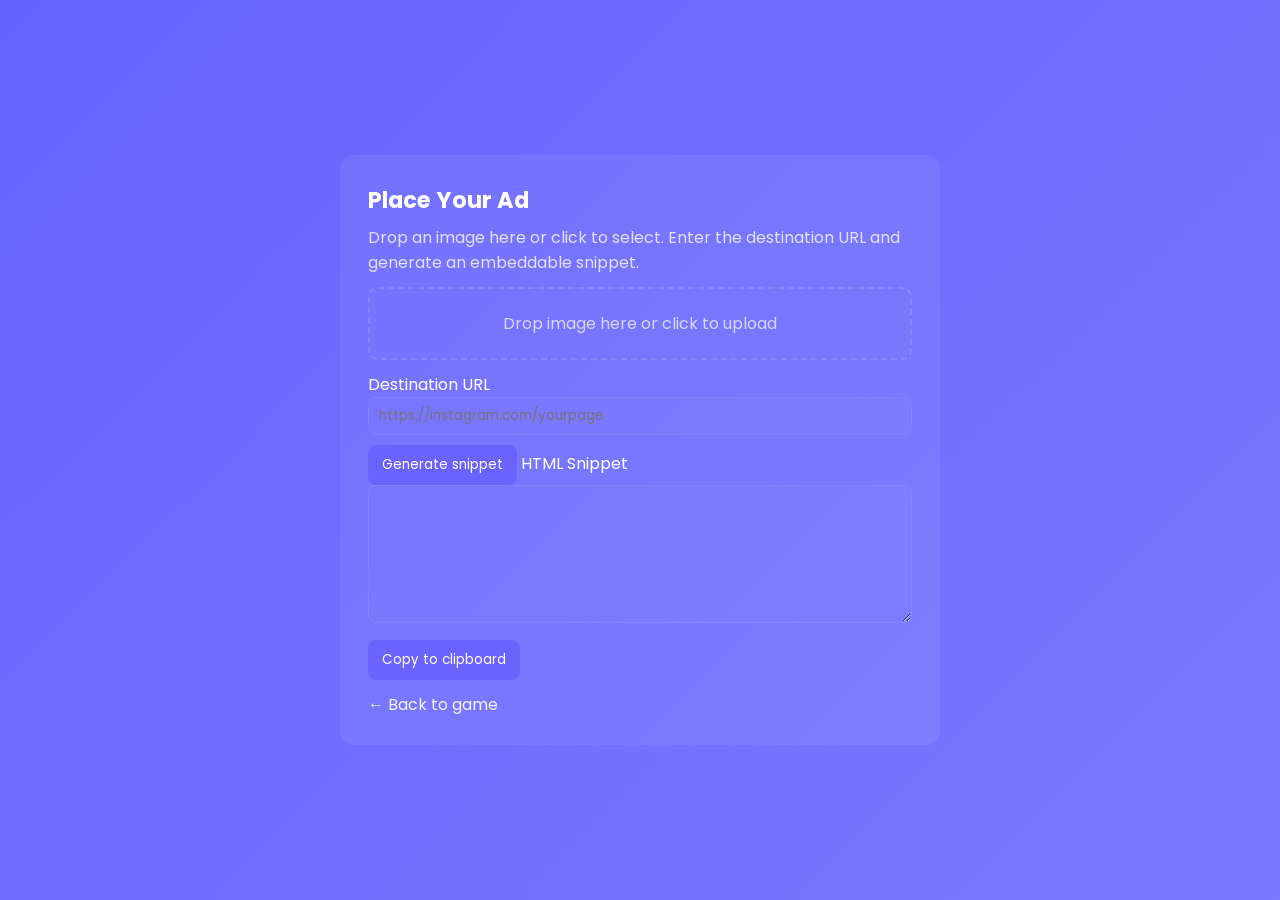
==== upload.html @ 6f99a956 "updated my project" ====
<!doctype html>
<html lang="en">
<head>
  <meta charset="utf-8">
  <meta name="viewport" content="width=device-width,initial-scale=1">
  <title>Upload Ad — retentiOo</title>
  <link rel="stylesheet" href="style.css">
</head>
<body>
  <div class="upload-wrapper">
    <h1>Place Your Ad</h1>
    <p class="hint">Drop an image here or click to select. Enter the destination URL and generate an embeddable snippet.</p>

    <div id="drop-area" class="drop-area">
      <input type="file" id="fileElem" accept="image/*" style="display:none">
      <label for="fileElem" id="fileLabel">Drop image here or click to upload</label>
      <div id="preview" class="preview"></div>
    </div>

    <label for="ad-link">Destination URL</label>
    <input id="ad-link" type="url" placeholder="https://instagram.com/yourpage" />

    <button id="generate">Generate snippet</button>

    <label for="snippet">HTML Snippet</label>
    <textarea id="snippet" rows="6" readonly></textarea>
    <button id="copy">Copy to clipboard</button>

    <p class="back"><a href="index.html">← Back to game</a></p>
  </div>

  <script src="upload.js"></script>
</body>
</html>
---- style.css ----
/* Import Google Font - Poppins */
@import url('https://fonts.googleapis.com/css2?family=Poppins:wght@300;400;500;600;700&display=swap');

*{
  margin: 0;
  padding: 0;
  box-sizing: border-box;
  font-family: 'Poppins', sans-serif;
}
body{
    display: flex;
    flex-direction: column;
    justify-content: center;
    align-items: center;
    min-height: 100vh;
    background: linear-gradient(135deg, #6563ff, #7b79ff);
}

.app-header {
    margin-bottom: 18px;
    text-align: center;
}

.app-header h1 {
    color: #ffffff;
    font-size: 3.5rem;
    font-weight: 800;
    letter-spacing: 0.04em;
    display: inline-block;
}

/* Base style for every generated letter */
.app-header h1 span {
    display: inline-block;
    animation: randomPulse 2s infinite ease-in-out;
}

/* Randomized delays for each of the 9 letters */
.app-header h1 span:nth-child(1) { animation-delay: 0.2s; }
.app-header h1 span:nth-child(2) { animation-delay: 0.7s; }
.app-header h1 span:nth-child(3) { animation-delay: 0.4s; }
.app-header h1 span:nth-child(4) { animation-delay: 1.1s; }
.app-header h1 span:nth-child(5) { animation-delay: 0.1s; }
.app-header h1 span:nth-child(6) { animation-delay: 0.9s; }
.app-header h1 span:nth-child(7) { animation-delay: 0.5s; }
.app-header h1 span:nth-child(8) { animation-delay: 1.3s; }
.app-header h1 span:nth-child(9) { animation-delay: 0.3s; }

/* The scaling animation logic */
@keyframes randomPulse {
    0%, 100% {
        transform: scale(1);
    }
    50% {
        transform: scale(1.18); /* Tweak this value to change peak scale size */
    }
}

.manual-ad-box {
  border: 1px solid #ccc;
  padding: 10px;
  text-align: center;
  max-width: 300px;
  margin: 20px auto;
}
.ad-label {
  font-size: 10px;
  color: #777;
  margin: 0 0 5px 0;
}


.how-to-play{
    width: 430px;
    max-width: 92vw;
    margin-top: 18px;
    padding: 22px;
    background: rgba(15, 23, 42, 0.648);
    border-radius: 22px;
    box-shadow: 0 20px 45px rgba(0, 0, 0, 0.18);
}

.how-to-play h2{
    margin-bottom: 12px;
    font-size: 1.05rem;
    color: #ffffff;
}

.how-to-play p{
    margin-bottom: 14px;
    font-size: 0.96rem;
    line-height: 1.7;
    color: rgba(255, 255, 255, 0.88);
}

.how-to-play ol{
    padding-left: 18px;
}

.how-to-play li{
    margin-bottom: 10px;
    line-height: 1.7;
    color: rgba(255, 255, 255, 0.92);
}

.wrapper{
    width: 430px;
    max-width: 92vw;
    margin-bottom: 24px;
    padding: 22px;
    background: #ffffff;
    border-radius: 16px;
    box-shadow: 0 14px 30px rgba(0, 0, 0, 0.18);
}

.cards, .card, .view{
    display: flex;
    align-items: center;
    justify-content: center;
}
.cards{
    width: 100%;
    height: 320px;
    flex-wrap: wrap;
    justify-content: space-between;
    gap: 10px;
    margin-bottom: 14px;
}
.cards .card{
    cursor: pointer;
    position: relative;
    perspective: 800px;
    transform-style: preserve-3d;
    height: calc(25% - 8px);
    width: calc(25% - 8px);
    border-radius: 10px;
}
.card.shake{
    animation: shake 0.35s ease-in-out;
}

@keyframes shake {
  0%, 100%{
    transform: translateX(0);
  }
  20%{
    transform: translateX(-13px);
  }
  40%{
    transform: translateX(13px);
  }
  60%{
    transform: translateX(-8px);
  }
  80%{
    transform: translateX(8px);
  }
}

.cards .card .view{
    width: 100%;
    height: 100%;
    user-select: none;
    pointer-events: none;
    position: absolute;
    background: #fff;
    border-radius: 10px;
    transition: transform 0.25s ease-in-out;
    box-shadow: 0 4px 12px rgba(102, 99, 255, 0.765);
    backface-visibility: hidden;
}
.card .front-view span{
    color:#6563ff;
    font-size: 43px;
}
.card .back-view{
   transform: rotateY(-180deg);
}
.card .back-view img{
    max-width: 45px;
}

.card.flip .front-view{
    transform: rotateY(180deg);
}


.card.flip .back-view{
    transform: rotateY(0);
}

.stats-container {
    display: flex;
    justify-content: space-between;
    align-items: center;
    gap: 12px;
    padding: 10px 12px;
    border-radius: 12px;
    background: #f3f3ff;
    box-shadow: inset 0 0 0 1px rgba(101, 99, 255, 0.08);
}

.stat {
    text-align: center;
}

.stat {
    flex: 1;
    text-align: center;
}

.stat-label {
    display: block;
    font-size: 12px;
    color: #6b6b83;
    text-transform: uppercase;
    letter-spacing: 0.08em;
    margin-bottom: 3px;
}

.stat-value {
    display: block;
    font-size: 20px;
    font-weight: 700;
    color: #6563ff;
}

/* Ad box and upload page styles */
.manual-ad-box{
    width: 430px;
    max-width: 92vw;
    margin: 12px 0;
    padding: 18px 20px;
    border-radius: 18px;
    background: #f7f8ff;
    text-align: center;
    box-shadow: 0 14px 30px rgba(101, 99, 255, 0.12);
    border: 1px solid rgba(101, 99, 255, 0.18);
}
.manual-ad-box .ad-label{
    color: #5f61a6;
    margin-bottom: 10px;
    display: block;
    font-size: 0.85rem;
}
.manual-ad-box .ad-cta{
    display: inline-flex;
    align-items: center;
    gap: 12px;
    padding: 12px 20px;
    background: #000000;
    color: #ffffff;
    border-radius: 14px;
    text-decoration: none;
    font-weight: 700;
    box-shadow: 0 12px 24px rgba(101, 99, 255, 0.2);
    transition: transform 0.2s ease, box-shadow 0.2s ease;
}
.manual-ad-box .brand-circle{
    width: 48px;
    height: 48px;
    display: inline-flex;
    align-items: center;
    justify-content: center;
    border-radius: 50%;
    border: 2px solid #d6cece;
    background: #ffffff;
    overflow: hidden;
    box-shadow: inset 0 0 0 1px rgba(101, 99, 255, 0.14);
}
.manual-ad-box .brand-circle img{
    width: 100%;
    height: 100%;
    object-fit: cover;
}
.manual-ad-box .ad-text{
    display: inline-block;
}
.manual-ad-box .brand-circle:hover{
    transform: translateY(-2px);
    box-shadow: 0 18px 30px rgba(101, 99, 255, 0.24);
}

/* Upload page */
.upload-wrapper{
    width: 600px;
    max-width: 94vw;
    margin: 36px auto;
    padding: 28px;
    border-radius: 14px;
    background: rgba(255,255,255,0.06);
    color: #fff;
    text-align: left;
}
.upload-wrapper h1{ font-size: 1.4rem; margin-bottom: 8px }
.upload-wrapper .hint{ color: rgba(255,255,255,0.78); margin-bottom: 12px }
.drop-area{
    border: 2px dashed rgba(255,255,255,0.12);
    border-radius: 10px;
    padding: 22px;
    text-align: center;
    color: rgba(255,255,255,0.7);
    margin-bottom: 12px;
}
.drop-area.highlight{ box-shadow: 0 6px 24px rgba(0,0,0,0.3); }
.preview img{ max-width: 100%; border-radius: 8px; }
.upload-wrapper input[type="url"], .upload-wrapper textarea{
    width: 100%;
    padding: 8px 10px;
    border-radius: 8px;
    border: 1px solid rgba(255,255,255,0.08);
    margin-bottom: 10px;
    background: rgba(255,255,255,0.02);
    color: #fff;
}
.upload-wrapper button{ padding: 10px 14px; border-radius: 8px; background: #6b63ff; color: #fff; border: none; cursor: pointer }
.upload-wrapper .back{ margin-top: 12px }
.upload-wrapper .back a{ color: rgba(255,255,255,0.9); text-decoration: none }
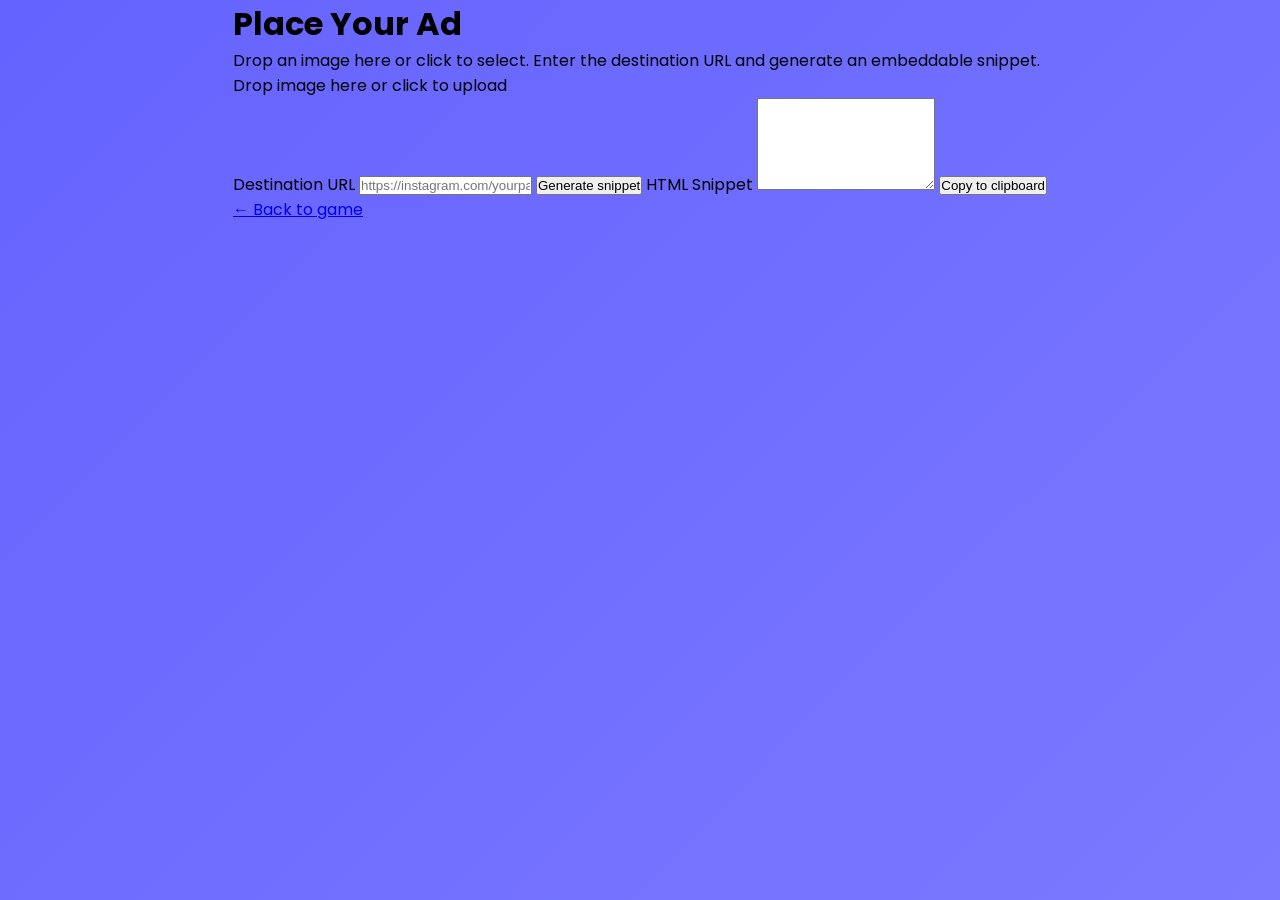
==== commit c11b7aca: "updated my project" ====
--- a/upload.html
+++ b/upload.html
@@ -3,7 +3,7 @@
 <head>
   <meta charset="utf-8">
   <meta name="viewport" content="width=device-width,initial-scale=1">
-  <title>Upload Ad — retentiOo</title>
+  <title>Upload Ad — retentiOoo</title>
   <link rel="stylesheet" href="style.css">
 </head>
 <body>
--- a/style.css
+++ b/style.css
@@ -1,318 +1,2397 @@
-/* Import Google Font - Poppins */
-@import url('https://fonts.googleapis.com/css2?family=Poppins:wght@300;400;500;600;700&display=swap');
-
-*{
+/* ============================================================
+   IMPORTS
+============================================================ */
+@import url('https://fonts.googleapis.com/css2?family=Nunito:wght@400;600;700;800;900&family=Poppins:wght@300;400;500;600;700&display=swap');
+
+/* ============================================================
+   VARIABLES
+============================================================ */
+:root {
+  --purple:       #6563ff;
+  --purple-light: #7b79ff;
+  --purple-dark:  #4b43d1;
+  --purple-faint: rgba(101, 99, 255, 0.12);
+  --navy:         #2E317B;
+  --white:        #ffffff;
+  --text-dark:    #1a1a2e;
+  --text-mid:     #6b6b83;
+  --bg-card:      rgba(15, 23, 42, 0.65);
+  --font-main:    'Poppins', sans-serif;
+  --font-display: 'Nunito', sans-serif;
+  --radius-sm:    8px;
+  --radius-md:    14px;
+  --radius-lg:    22px;
+  --shadow-sm:    0 4px 12px rgba(101, 99, 255, 0.15);
+  --shadow-md:    0 14px 30px rgba(0, 0, 0, 0.18);
+  --shadow-lg:    0 24px 50px rgba(0, 0, 0, 0.25);
+  --hard-sm:      0 4px 0px var(--text-dark);
+  --hard-md:      0 8px 0px var(--text-dark);
+  --hard-lg:      0 12px 0px var(--text-dark);
+}
+
+/* ============================================================
+   RESET & BASE
+============================================================ */
+* { margin: 0; padding: 0; box-sizing: border-box; -webkit-tap-highlight-color: transparent; }
+
+html {
+  scrollbar-width: thin;
+  scrollbar-color: var(--purple) rgba(101,99,255,0.05);
+}
+
+body {
+  font-family: var(--font-main);
+  background: linear-gradient(135deg, var(--purple), var(--purple-light));
+  min-height: 100vh;
+  display: flex;
+  flex-direction: column;
+  align-items: center;
+  padding: 0 12px;
+  overflow-x: hidden;
+}
+
+::-webkit-scrollbar { width: 10px; }
+::-webkit-scrollbar-track { background: rgba(101,99,255,0.05); border-radius: 100px; }
+::-webkit-scrollbar-thumb { background: var(--purple); border-radius: 100px; }
+
+.hidden-layer { display: none !important; }
+
+/* ============================================================
+   PRELOADER
+============================================================ */
+#preloader {
+  position: fixed;
+  inset: 0;
+  background: linear-gradient(135deg, var(--purple), var(--purple-light));
+  display: flex;
+  justify-content: center;
+  align-items: center;
+  z-index: 999999;
+  padding: 0 12px;
+  transition: opacity 0.5s ease, visibility 0.5s ease;
+}
+
+.loader-container {
+  display: flex;
+  flex-direction: column;
+  align-items: center;
+  gap: 22px;
+  width: 100%;
+  max-width: 430px;
+  text-align: center;
+}
+
+.loading-logo {
+  font-family: var(--font-display);
+  color: var(--white);
+  font-size: 2.8rem;
+  font-weight: 900;
+  letter-spacing: 0.04em;
+  display: inline-block;
+  user-select: none;
+}
+
+.loading-logo span {
+  display: inline-block;
+  animation: pulse 2s infinite ease-in-out;
+}
+.loading-logo span:nth-child(1) { animation-delay: 0.2s; }
+.loading-logo span:nth-child(2) { animation-delay: 0.7s; }
+.loading-logo span:nth-child(3) { animation-delay: 0.4s; }
+.loading-logo span:nth-child(4) { animation-delay: 1.1s; }
+.loading-logo span:nth-child(5) { animation-delay: 0.1s; }
+.loading-logo span:nth-child(6) { animation-delay: 0.9s; }
+.loading-logo span:nth-child(7) { animation-delay: 0.5s; }
+.loading-logo span:nth-child(8) { animation-delay: 1.3s; }
+.loading-logo span:nth-child(9) { animation-delay: 0.3s; }
+
+@keyframes pulse {
+  0%, 100% { transform: scale(1); }
+  50%       { transform: scale(1.2); }
+}
+
+.loading-bar-container {
+  width: 180px;
+  height: 5px;
+  background: rgba(255,255,255,0.25);
+  border-radius: 10px;
+  overflow: hidden;
+}
+
+.loading-bar {
+  width: 0%;
+  height: 100%;
+  background: var(--white);
+  transition: width linear;
+}
+
+.preloader-fade-out { opacity: 0; visibility: hidden; }
+
+.preloader-tagline {
+  font-family: var(--font-display);
+  color: rgba(255,255,255,0.9);
+  font-size: 1rem;
+  font-weight: 800;
+  letter-spacing: 0.04em;
+}
+
+/* ============================================================
+   ACCOUNT GATE
+============================================================ */
+#account-gate-screen {
+  position: fixed;
+  inset: 0;
+  background: linear-gradient(135deg, var(--purple), var(--purple-light));
+  display: flex;
+  justify-content: center;
+  align-items: center;
+  z-index: 99998;
+  padding: 24px;
+}
+
+.gate-inner {
+  width: 100%;
+  max-width: 380px;
+  text-align: center;
+  display: flex;
+  flex-direction: column;
+  align-items: center;
+  gap: 14px;
+}
+
+.gate-logo {
+  font-family: var(--font-display);
+  color: var(--white);
+  font-size: 2.6rem;
+  font-weight: 900;
+  letter-spacing: 0.02em;
+}
+
+.gate-o { color: #fffbe6; }
+
+.gate-tagline {
+  font-family: var(--font-display);
+  color: rgba(255,255,255,0.95);
+  font-size: 1.1rem;
+  font-weight: 800;
+}
+
+.gate-sub {
+  font-size: 0.9rem;
+  color: rgba(255,255,255,0.85);
+  line-height: 1.55;
+  margin-bottom: 8px;
+}
+
+.gate-btn {
+  width: 100%;
+  max-width: 300px;
+  padding: 14px 20px;
+  border-radius: var(--radius-md);
+  border: 3px solid var(--text-dark);
+  font-family: var(--font-display);
+  font-weight: 900;
+  font-size: 1.05rem;
+  cursor: pointer;
+  box-shadow: var(--hard-md);
+  transition: transform 0.08s, box-shadow 0.08s;
+}
+
+.gate-btn:active { transform: translateY(4px); box-shadow: none; }
+
+.gate-btn-primary {
+  background: var(--white);
+  color: var(--purple-dark);
+}
+
+.gate-btn-secondary {
+  background: rgba(255,255,255,0.15);
+  color: var(--white);
+  border-color: rgba(255,255,255,0.5);
+  box-shadow: none;
+}
+
+.gate-hint {
+  font-size: 0.78rem;
+  color: rgba(255,255,255,0.7);
+  max-width: 280px;
+  line-height: 1.5;
+}
+
+/* ============================================================
+   GAMES HUB
+============================================================ */
+#games-hub-screen {
+  position: fixed;
+  inset: 0;
+  background: linear-gradient(160deg, var(--purple), var(--purple-light) 45%, #8b89ff);
+  overflow-y: auto;
+  z-index: 1000;
+  padding: 16px 14px 40px;
+}
+
+.hub-inner {
+  width: 100%;
+  max-width: 520px;
+  margin: 0 auto;
+}
+
+.hub-top {
+  display: flex;
+  justify-content: space-between;
+  align-items: flex-start;
+  gap: 12px;
+  margin-bottom: 16px;
+}
+
+.hub-logo {
+  font-family: var(--font-display);
+  color: var(--white);
+  font-size: 1.75rem;
+  font-weight: 900;
+  text-shadow: 2px 2px 0 rgba(0,0,0,0.15);
+}
+
+.hub-tagline {
+  font-family: var(--font-display);
+  font-size: 0.85rem;
+  font-weight: 700;
+  color: rgba(255,255,255,0.9);
+}
+
+.hub-top-actions {
+  display: flex;
+  align-items: center;
+  gap: 8px;
+}
+
+.hub-streak-pill {
+  background: var(--white);
+  border: 3px solid var(--text-dark);
+  border-radius: 999px;
+  padding: 6px 12px;
+  font-family: var(--font-display);
+  font-weight: 900;
+  font-size: 0.9rem;
+  box-shadow: var(--hard-sm);
+}
+
+.hub-icon-btn {
+  width: 42px;
+  height: 42px;
+  border-radius: 50%;
+  border: 3px solid var(--text-dark);
+  background: var(--white);
+  font-size: 1.2rem;
+  cursor: pointer;
+  box-shadow: var(--hard-sm);
+}
+
+.continue-game-btn {
+  width: 100%;
+  margin-bottom: 14px;
+  padding: 14px 18px;
+  background: #fffbe6;
+  border: 3px solid var(--text-dark);
+  border-radius: var(--radius-md);
+  font-family: var(--font-display);
+  font-weight: 900;
+  font-size: 1rem;
+  color: var(--text-dark);
+  cursor: pointer;
+  box-shadow: var(--hard-md);
+  text-align: left;
+}
+
+.continue-game-btn:active { transform: translateY(4px); box-shadow: none; }
+
+.hub-search-wrap {
+  position: relative;
+  margin-bottom: 12px;
+}
+
+.hub-search-icon {
+  position: absolute;
+  left: 14px;
+  top: 50%;
+  transform: translateY(-50%);
+  font-size: 1rem;
+  pointer-events: none;
+}
+
+.hub-search-input {
+  width: 100%;
+  padding: 12px 14px 12px 42px;
+  border: 3px solid var(--text-dark);
+  border-radius: var(--radius-md);
+  font-family: var(--font-main);
+  font-size: 0.95rem;
+  box-shadow: var(--hard-sm);
+}
+
+.hub-filters {
+  display: flex;
+  flex-wrap: wrap;
+  gap: 8px;
+  margin-bottom: 18px;
+}
+
+.hub-filter-chip {
+  padding: 6px 12px;
+  border-radius: 999px;
+  border: 2px solid var(--text-dark);
+  background: rgba(255,255,255,0.35);
+  color: var(--white);
+  font-family: var(--font-display);
+  font-weight: 800;
+  font-size: 0.78rem;
+  cursor: pointer;
+}
+
+.hub-filter-chip.active {
+  background: var(--white);
+  color: var(--purple-dark);
+}
+
+.hub-section { margin-bottom: 22px; }
+
+.hub-section-title {
+  font-family: var(--font-display);
+  color: var(--white);
+  font-size: 1rem;
+  font-weight: 900;
+  margin-bottom: 10px;
+  text-shadow: 2px 2px 0 rgba(0,0,0,0.12);
+}
+
+.hub-featured-row {
+  display: flex;
+  gap: 10px;
+  overflow-x: auto;
+  padding-bottom: 6px;
+  scrollbar-width: thin;
+}
+
+.hub-games-grid {
+  display: grid;
+  grid-template-columns: repeat(2, 1fr);
+  gap: 12px;
+}
+
+.hub-game-tile {
+  background: var(--white);
+  border: 3px solid var(--text-dark);
+  border-radius: var(--radius-md);
+  padding: 14px 10px 12px;
+  cursor: pointer;
+  box-shadow: var(--hard-sm);
+  display: flex;
+  flex-direction: column;
+  align-items: center;
+  gap: 6px;
+  font-family: var(--font-display);
+  transition: transform 0.08s;
+  position: relative;
+  min-height: 118px;
+}
+
+.hub-game-tile:active { transform: translateY(3px); box-shadow: none; }
+
+.hub-game-tile.featured-tile {
+  flex: 0 0 130px;
+  min-height: 130px;
+}
+
+.hub-game-tile.soon-tile {
+  background: #b8b4e4;
+  border-color: #4a4580;
+  box-shadow: 0 4px 0 #4a4580;
+}
+
+.hub-game-tile.soon-tile .hub-tile-emoji { opacity: 0.88; }
+
+.hub-game-tile.soon-tile .hub-tile-title { color: #1e1c3a; }
+
+.hub-game-tile.soon-tile .hub-tile-progress { color: #3d3a6b; }
+
+.hub-tile-emoji { font-size: 2.4rem; line-height: 1; }
+
+.hub-tile-title {
+  font-size: 0.82rem;
+  font-weight: 900;
+  color: var(--text-dark);
+  text-align: center;
+  line-height: 1.2;
+}
+
+.hub-tile-progress {
+  font-size: 0.7rem;
+  font-weight: 700;
+  color: var(--purple-dark);
+  margin-top: auto;
+}
+
+.hub-tile-badge {
+  position: absolute;
+  top: 8px;
+  right: 8px;
+  font-size: 0.65rem;
+  font-weight: 900;
+  background: var(--purple);
+  color: var(--white);
+  padding: 2px 6px;
+  border-radius: 6px;
+}
+
+.hub-tile-badge.soon-badge {
+  background: #3d3a6b;
+  color: rgba(255, 255, 255, 0.95);
+}
+
+.hub-footer {
+  display: flex;
+  flex-wrap: wrap;
+  justify-content: center;
+  gap: 16px;
+  margin-top: 24px;
+  padding-top: 16px;
+  border-top: 2px solid rgba(255,255,255,0.25);
+}
+
+.hub-footer-link {
+  font-family: var(--font-display);
+  font-weight: 800;
+  font-size: 0.85rem;
+  color: var(--white);
+  text-decoration: underline;
+  background: none;
+  border: none;
+  cursor: pointer;
+}
+
+.soon-modal-card { text-align: center; }
+.soon-emoji { font-size: 3.5rem; margin: 8px 0; }
+.soon-category {
+  font-family: var(--font-display);
+  font-weight: 800;
+  color: var(--purple);
+  margin-bottom: 8px;
+}
+.soon-message { color: var(--text-mid); margin-bottom: 16px; line-height: 1.5; }
+
+.parent-placeholder {
+  text-align: center;
+  padding: 40px 20px;
+  color: rgba(255,255,255,0.95);
+  font-family: var(--font-main);
+  line-height: 1.6;
+}
+
+.parent-placeholder-icon { font-size: 3rem; display: block; margin-bottom: 16px; }
+.parent-placeholder-note { font-size: 0.85rem; opacity: 0.75; margin-top: 12px; }
+
+.game-mode-sub-small {
+  font-size: 0.88rem !important;
+  margin-top: -12px !important;
+  margin-bottom: 20px !important;
+}
+
+.gm-lock-badge {
+  position: absolute;
+  right: 14px;
+  top: 50%;
+  transform: translateY(-50%);
+  font-size: 0.72rem;
+  font-weight: 900;
+  color: #f6c90e;
+  background: rgba(0,0,0,0.35);
+  padding: 4px 8px;
+  border-radius: 6px;
+}
+
+#ranked-mode-btn { position: relative; }
+#ranked-mode-btn.ranked-locked { opacity: 0.92; }
+
+/* ============================================================
+   QUIZ SCREEN
+============================================================ */
+#quiz-screen {
+  position: fixed;
+  inset: 0;
+  background: linear-gradient(135deg, var(--purple), var(--purple-light));
+  display: flex;
+  justify-content: center;
+  align-items: center;
+  z-index: 99999;
+  padding: 16px;
+}
+
+.quiz-container {
+  width: 100%;
+  max-width: 430px;
+  background: var(--white);
+  border: 4px solid var(--text-dark);
+  border-radius: var(--radius-lg);
+  padding: 28px 24px;
+  box-shadow: var(--hard-lg);
+  text-align: center;
+}
+
+.quiz-container h2 {
+  font-family: var(--font-display);
+  color: var(--text-dark);
+  font-size: 1.6rem;
+  font-weight: 900;
+  margin-bottom: 20px;
+}
+
+.quiz-nickname-group {
+  text-align: left;
+  margin-bottom: 20px;
+}
+
+.quiz-nickname-group label {
+  display: block;
+  font-weight: 700;
+  font-size: 0.9rem;
+  color: var(--text-dark);
+  margin-bottom: 6px;
+}
+
+.quiz-nickname-group input {
+  width: 100%;
+  padding: 12px;
+  border: 3px solid var(--text-dark);
+  border-radius: var(--radius-sm);
+  font-size: 1rem;
+  font-family: var(--font-display);
+  font-weight: 700;
+  outline: none;
+  transition: border-color 0.2s;
+}
+
+.quiz-nickname-group input:focus { border-color: var(--purple); }
+
+.nickname-error {
+  display: block;
+  color: #e53e3e;
+  font-size: 0.8rem;
+  font-weight: 600;
+  margin-top: 6px;
+}
+
+.quiz-avatar-label {
+  font-family: var(--font-display);
+  font-weight: 900;
+  color: var(--text-dark);
+  margin-bottom: 14px;
+  font-size: 1rem;
+}
+
+.kid-grid {
+  display: grid;
+  grid-template-columns: repeat(2, 1fr);
+  gap: 14px;
+}
+
+.kid-card {
+  background: #f7f8ff;
+  border: 3px solid var(--text-dark);
+  border-radius: var(--radius-md);
+  padding: 16px;
+  cursor: pointer;
+  display: flex;
+  flex-direction: column;
+  align-items: center;
+  gap: 8px;
+  box-shadow: var(--hard-sm);
+  transition: transform 0.08s ease, box-shadow 0.08s ease;
+  font-family: var(--font-display);
+}
+
+.kid-card:active { transform: translateY(4px); box-shadow: none; }
+.kid-emoji       { font-size: 3rem; }
+.kid-label       { font-size: 1rem; font-weight: 900; color: var(--purple-dark); }
+.avatar-card     { font-size: 3.2rem; padding: 14px; }
+
+/* ============================================================
+   SHARED: MAP HEADER, TITLE, BACK BTN
+============================================================ */
+.map-header {
+  width: 100%;
+  display: flex;
+  justify-content: space-between;
+  align-items: center;
+  background: var(--white);
+  padding: 12px 16px;
+  border: 3px solid var(--text-dark);
+  border-radius: var(--radius-md);
+  margin-bottom: 24px;
+  box-shadow: var(--hard-sm);
+}
+
+.player-badge, .map-stats {
+  font-family: var(--font-display);
+  font-weight: 900;
+  color: var(--text-dark);
+  font-size: 1rem;
+}
+
+.map-title {
+  font-family: var(--font-display);
+  color: var(--white);
+  margin-bottom: 8px;
+  font-size: 1.8rem;
+  font-weight: 900;
+  text-shadow: 3px 3px 0 rgba(0,0,0,0.2);
+  text-align: center;
+}
+
+.back-btn {
+  background: var(--white);
+  border: 3px solid var(--text-dark);
+  border-radius: var(--radius-sm);
+  padding: 6px 14px;
+  font-family: var(--font-display);
+  font-weight: 900;
+  font-size: 0.9rem;
+  cursor: pointer;
+  box-shadow: var(--hard-sm);
+  transition: transform 0.08s, box-shadow 0.08s;
+  color: var(--text-dark);
+}
+.back-btn:active { transform: translateY(4px); box-shadow: none; }
+
+/* ============================================================
+   QUEST SELECT SCREEN
+============================================================ */
+#quest-select-screen {
+  width: 100%;
+  max-width: 440px;
+  min-height: 100vh;
+  padding: 30px 0 60px;
+  display: flex;
+  flex-direction: column;
+  align-items: center;
+}
+
+.quest-select-inner {
+  width: 100%;
+  display: flex;
+  flex-direction: column;
+  align-items: center;
+}
+
+.quest-list {
+  width: 100%;
+  display: flex;
+  flex-direction: column;
+  gap: 12px;
+}
+
+.quest-card {
+  width: 100%;
+  display: flex;
+  align-items: center;
+  gap: 14px;
+  padding: 16px 18px;
+  border-radius: var(--radius-md);
+  border: 4px solid var(--text-dark);
+  background: var(--white);
+  box-shadow: var(--hard-sm);
+  cursor: pointer;
+  font-family: var(--font-display);
+  transition: transform 0.08s, box-shadow 0.08s;
+  text-align: left;
+}
+
+.quest-card:active { transform: translateY(4px); box-shadow: none; }
+
+.quest-card.quest-locked {
+  background: rgba(255,255,255,0.2);
+  border-color: rgba(255,255,255,0.3);
+  box-shadow: none;
+  cursor: not-allowed;
+  opacity: 0.6;
+}
+
+.quest-emoji  { font-size: 2.2rem; }
+.quest-info   { display: flex; flex-direction: column; flex: 1; }
+.quest-name   { font-size: 1rem; font-weight: 900; color: var(--text-dark); }
+.quest-stars  { font-size: 0.82rem; font-weight: 600; color: var(--text-mid); margin-top: 2px; }
+.quest-status { font-size: 1.3rem; }
+
+/* ============================================================
+   ADVENTURE MAP — LEVEL BLOCKS
+============================================================ */
+#map-screen {
+  width: 100%;
+  max-width: 440px;
+  min-height: 100vh;
+  padding: 30px 0 60px;
+  display: flex;
+  flex-direction: column;
+  align-items: center;
+}
+
+.map-inner {
+  width: 100%;
+  display: flex;
+  flex-direction: column;
+  align-items: center;
+}
+
+.quest-subtitle {
+  font-family: var(--font-display);
+  font-size: 1rem;
+  font-weight: 700;
+  color: rgba(255,255,255,0.85);
+  margin-bottom: 24px;
+  text-align: center;
+}
+
+.adventure-path {
+  display: flex;
+  flex-direction: column;
+  gap: 10px;
+  width: 100%;
+  padding-bottom: 40px;
+}
+
+.level-block {
+  width: 100%;
+  display: flex;
+  align-items: center;
+  gap: 14px;
+  padding: 14px 16px;
+  border-radius: var(--radius-md);
+  border: 4px solid var(--text-dark);
+  background: var(--white);
+  box-shadow: var(--hard-sm);
+  cursor: pointer;
+  font-family: var(--font-display);
+  transition: transform 0.08s, box-shadow 0.08s;
+  text-align: left;
+}
+
+.level-block:active { transform: translateY(4px); box-shadow: none; }
+
+.level-block.level-locked {
+  background: rgba(255,255,255,0.2);
+  border-color: rgba(255,255,255,0.3);
+  box-shadow: none;
+  cursor: not-allowed;
+  opacity: 0.6;
+}
+
+.level-block-left {
+  width: 38px;
+  height: 38px;
+  border-radius: 50%;
+  background: var(--purple);
+  border: 3px solid var(--text-dark);
+  display: flex;
+  align-items: center;
+  justify-content: center;
+  flex-shrink: 0;
+}
+
+.level-block.level-locked .level-block-left { background: rgba(0,0,0,0.2); }
+
+.level-block-num   { font-size: 1rem; font-weight: 900; color: var(--white); }
+.level-block-info  { display: flex; flex-direction: column; flex: 1; }
+.level-block-title { font-size: 0.95rem; font-weight: 900; color: var(--text-dark); }
+.level-block-stars { font-size: 0.8rem; font-weight: 600; color: var(--text-mid); margin-top: 2px; }
+.level-block-arrow { font-size: 1.1rem; }
+
+/* ============================================================
+   GAME SCREEN — NAVBAR
+============================================================ */
+#game-screen {
+  width: 100%;
+  display: flex;
+  flex-direction: column;
+  align-items: center;
+}
+
+.game-navbar {
+  display: flex;
+  justify-content: space-between;
+  align-items: center;
+  background: var(--white);
+  border-bottom: 4px solid var(--text-dark);
+  padding: 15px 40px;
+  width: 100vw;
+  position: sticky;
+  top: 0;
+  left: 0;
+  z-index: 1000;
+  box-sizing: border-box;
+}
+
+.nav-logo a {
+  font-family: var(--font-display);
+  font-size: 1.8rem;
+  font-weight: 900;
+  color: var(--purple-dark);
+  text-decoration: none;
+}
+
+.nav-logo a span {
+  display: inline-block;
+  animation: pulse 2s infinite ease-in-out;
+}
+.nav-logo a span:nth-child(1) { animation-delay: 0.2s; }
+.nav-logo a span:nth-child(2) { animation-delay: 0.7s; }
+
+.nav-links {
+  display: flex;
+  align-items: center;
+  list-style: none;
+  gap: 25px;
   margin: 0;
   padding: 0;
-  box-sizing: border-box;
-  font-family: 'Poppins', sans-serif;
-}
-body{
-    display: flex;
+}
+
+.nav-links a {
+  color: var(--text-dark);
+  text-decoration: none;
+  font-family: var(--font-display);
+  font-weight: 700;
+  font-size: 1rem;
+  transition: color 0.15s;
+}
+.nav-links a:hover { color: var(--purple); }
+
+.nav-toggle {
+  display: none;
+  background: transparent;
+  border: none;
+  cursor: pointer;
+  padding: 8px;
+}
+
+.nav-toggle .hamburger {
+  display: block;
+  width: 22px;
+  height: 2px;
+  background: #7878FF;
+  position: relative;
+}
+
+.nav-toggle .hamburger::before,
+.nav-toggle .hamburger::after {
+  content: '';
+  position: absolute;
+  left: 0;
+  width: 22px;
+  height: 2px;
+  background: #7878FF;
+}
+.nav-toggle .hamburger::before { top: -7px; }
+.nav-toggle .hamburger::after  { top:  7px; }
+
+#auth-btn {
+  background: var(--white);
+  color: var(--text-dark);
+  border: 3px solid var(--text-dark);
+  padding: 8px 18px;
+  font-weight: 900;
+  border-radius: var(--radius-sm);
+  cursor: pointer;
+  font-size: 0.95rem;
+  font-family: var(--font-display);
+  box-shadow: var(--hard-sm);
+  transition: transform 0.05s, box-shadow 0.05s;
+}
+#auth-btn:active { transform: translateY(4px); box-shadow: none; }
+
+/* Mobile navbar */
+@media (max-width: 700px) {
+  .nav-toggle { display: inline-flex; }
+  .game-navbar { padding: 12px 16px; }
+  .nav-logo a  { font-size: 1.4rem; }
+  .nav-links {
+    display: none;
+    position: absolute;
+    top: 62px;
+    right: 12px;
+    background: var(--white);
+    border: 3px solid var(--text-dark);
+    box-shadow: var(--hard-md);
+    padding: 14px;
+    border-radius: var(--radius-md);
     flex-direction: column;
-    justify-content: center;
-    align-items: center;
-    min-height: 100vh;
-    background: linear-gradient(135deg, #6563ff, #7b79ff);
-}
-
-.app-header {
-    margin-bottom: 18px;
-    text-align: center;
-}
-
-.app-header h1 {
-    color: #ffffff;
-    font-size: 3.5rem;
-    font-weight: 800;
-    letter-spacing: 0.04em;
-    display: inline-block;
-}
-
-/* Base style for every generated letter */
-.app-header h1 span {
-    display: inline-block;
-    animation: randomPulse 2s infinite ease-in-out;
-}
-
-/* Randomized delays for each of the 9 letters */
-.app-header h1 span:nth-child(1) { animation-delay: 0.2s; }
-.app-header h1 span:nth-child(2) { animation-delay: 0.7s; }
-.app-header h1 span:nth-child(3) { animation-delay: 0.4s; }
-.app-header h1 span:nth-child(4) { animation-delay: 1.1s; }
-.app-header h1 span:nth-child(5) { animation-delay: 0.1s; }
-.app-header h1 span:nth-child(6) { animation-delay: 0.9s; }
-.app-header h1 span:nth-child(7) { animation-delay: 0.5s; }
-.app-header h1 span:nth-child(8) { animation-delay: 1.3s; }
-.app-header h1 span:nth-child(9) { animation-delay: 0.3s; }
-
-/* The scaling animation logic */
-@keyframes randomPulse {
-    0%, 100% {
-        transform: scale(1);
-    }
-    50% {
-        transform: scale(1.18); /* Tweak this value to change peak scale size */
-    }
-}
-
+    gap: 12px;
+    min-width: 170px;
+    z-index: 999;
+  }
+  .nav-links.open  { display: flex; }
+  .nav-links li    { margin: 0; }
+  .nav-links a     { font-size: 1rem; color: var(--text-dark); }
+  #auth-btn        { padding: 8px 12px; }
+}
+
+/* ============================================================
+   GAME BOARD
+============================================================ */
+.wrapper {
+  width: 440px;
+  max-width: 92vw;
+  margin: 24px auto;
+  padding: 22px;
+  background: var(--white);
+  border: 4px solid var(--text-dark);
+  border-radius: var(--radius-lg);
+  box-shadow: var(--hard-lg);
+}
+
+.stats-container {
+  display: flex;
+  justify-content: space-between;
+  gap: 8px;
+  padding: 10px 12px;
+  border-radius: var(--radius-sm);
+  background: #f3f3ff;
+  border: 3px solid var(--text-dark);
+  margin-bottom: 20px;
+}
+
+.stat { flex: 1; text-align: center; }
+
+.stat-label {
+  display: block;
+  font-size: 11px;
+  color: var(--text-mid);
+  text-transform: uppercase;
+  letter-spacing: 0.08em;
+  margin-bottom: 3px;
+  font-family: var(--font-display);
+  font-weight: 700;
+}
+
+.stat-value {
+  display: block;
+  font-size: 18px;
+  font-weight: 900;
+  color: var(--purple);
+  font-family: var(--font-display);
+}
+
+.cards {
+  display: grid;
+  width: 100%;
+  gap: 10px;
+  list-style: none;
+  padding: 0;
+}
+
+.cards .card {
+  cursor: pointer;
+  position: relative;
+  aspect-ratio: 1 / 1;
+  display: flex;
+  align-items: center;
+  justify-content: center;
+  perspective: 800px;
+  transform-style: preserve-3d;
+}
+
+.card .view {
+  width: 100%;
+  height: 100%;
+  user-select: none;
+  pointer-events: none;
+  position: absolute;
+  display: flex;
+  align-items: center;
+  justify-content: center;
+  backface-visibility: hidden;
+  border: 3px solid var(--text-dark);
+  border-radius: var(--radius-sm);
+  box-shadow: var(--hard-sm);
+  transition: transform 0.25s ease-in-out;
+  background: var(--white);
+}
+
+.card .front-view { background: var(--purple-light); }
+.card .front-view span { color: var(--white); font-size: 40px; }
+.card .back-view   { transform: rotateY(-180deg); }
+.card .back-view img { max-width: 60%; max-height: 60%; object-fit: contain; }
+
+.card.flip .front-view { transform: rotateY(180deg); }
+.card.flip .back-view  { transform: rotateY(0); }
+
+.card.shake { animation: shake 0.35s ease-in-out; }
+
+@keyframes shake {
+  0%, 100% { transform: translateX(0); }
+  25%       { transform: translateX(-10px); }
+  75%       { transform: translateX(10px); }
+}
+
+@media (max-width: 420px) {
+  .cards { gap: 6px; }
+  .card .front-view span { font-size: 32px; }
+  .wrapper { padding: 14px; }
+  .stats-container { padding: 8px; }
+}
+
+/* ============================================================
+   HOW TO PLAY
+============================================================ */
+.how-to-play {
+  width: 440px;
+  max-width: 92vw;
+  margin-top: 18px;
+  padding: 22px;
+  background: var(--bg-card);
+  border-radius: var(--radius-lg);
+  box-shadow: var(--shadow-md);
+}
+
+.how-to-play h2 { font-family: var(--font-display); margin-bottom: 12px; font-size: 1.05rem; color: var(--white); }
+.how-to-play p  { font-size: 13px; line-height: 1.7; color: rgba(255,255,255,0.88); }
+.how-to-play ol { padding-left: 18px; }
+.how-to-play li { margin-bottom: 10px; line-height: 1.7; color: rgba(255,255,255,0.92); font-size: 0.9rem; }
+
+/* ============================================================
+   AD BOX
+============================================================ */
 .manual-ad-box {
-  border: 1px solid #ccc;
+  position: relative;
+  overflow: hidden;
+  width: 440px;
+  max-width: 92vw;
+  margin: 4px auto 0;
+  padding: 18px 20px;
+  border-radius: 18px;
+  background: #f7f8ff;
+  text-align: center;
+  box-shadow: var(--shadow-md);
+  border: 2px solid var(--purple-faint);
+}
+
+.bg-video {
+  position: absolute; top: 0; left: 0;
+  width: 100%; height: 100%;
+  object-fit: cover;
+  z-index: 1;
+  filter: blur(2px) brightness(0.85);
+  transform: scale(1.18);
+}
+
+.manual-ad-box .ad-label,
+.manual-ad-box .ad-cta { position: relative; z-index: 2; }
+
+.manual-ad-box .ad-label { color: var(--white); margin-bottom: 10px; display: block; font-size: 0.85rem; font-weight: 600; }
+
+.manual-ad-box .ad-cta {
+  display: inline-flex; align-items: center; gap: 12px;
+  padding: 12px 20px; background: #000; color: var(--white);
+  border-radius: 14px; text-decoration: none; font-weight: 700;
+  transition: transform 0.2s, box-shadow 0.2s;
+}
+.manual-ad-box .ad-cta:hover { transform: translateY(-2px); }
+
+.manual-ad-box .brand-circle {
+  width: 48px; height: 48px;
+  display: inline-flex; align-items: center; justify-content: center;
+  border-radius: 50%; border: 2px solid #d6cece;
+  background: var(--white); overflow: hidden;
+}
+.manual-ad-box .brand-circle img { width: 100%; height: 100%; object-fit: cover; }
+
+/* ============================================================
+   FULLSCREEN PANELS (Profile & Leaderboard)
+============================================================ */
+.fullscreen-panel {
+  position: fixed;
+  inset: 0;
+  background: linear-gradient(135deg, var(--purple), var(--purple-light));
+  z-index: 5000;
+  overflow-y: auto;
+  padding: 0 12px 60px;
+  display: flex;
+  flex-direction: column;
+  align-items: center;
+}
+
+.panel-inner {
+  width: 100%;
+  max-width: 440px;
+  padding-top: 24px;
+}
+
+.panel-header {
+  display: flex;
+  align-items: center;
+  gap: 16px;
+  margin-bottom: 24px;
+}
+
+.panel-title {
+  font-family: var(--font-display);
+  color: var(--white);
+  font-size: 1.6rem;
+  font-weight: 900;
+  text-shadow: 3px 3px 0 rgba(0,0,0,0.15);
+}
+
+/* ============================================================
+   PROFILE SCREEN
+============================================================ */
+.profile-hero {
+  background: var(--white);
+  border: 4px solid var(--text-dark);
+  border-radius: var(--radius-lg);
+  box-shadow: var(--hard-md);
+  padding: 28px;
+  text-align: center;
+  margin-bottom: 20px;
+}
+
+.profile-avatar {
+  font-size: 4rem;
+  margin-bottom: 10px;
+  animation: pulse 2s infinite ease-in-out;
+}
+
+.profile-name {
+  font-family: var(--font-display);
+  font-size: 1.8rem;
+  font-weight: 900;
+  color: var(--text-dark);
+  margin-bottom: 6px;
+}
+
+.profile-badge {
+  font-family: var(--font-display);
+  font-size: 0.95rem;
+  font-weight: 700;
+  color: var(--purple);
+  background: var(--purple-faint);
+  border-radius: 100px;
+  padding: 4px 14px;
+  display: inline-block;
+}
+
+.profile-section { margin-bottom: 20px; }
+
+.section-title {
+  font-family: var(--font-display);
+  color: var(--white);
+  font-size: 1.1rem;
+  font-weight: 900;
+  margin-bottom: 12px;
+  text-shadow: 2px 2px 0 rgba(0,0,0,0.15);
+}
+
+.progress-cards {
+  display: flex;
+  flex-direction: column;
+  gap: 10px;
+}
+
+.progress-card {
+  background: var(--white);
+  border: 3px solid var(--text-dark);
+  border-radius: var(--radius-md);
+  padding: 14px 16px;
+  display: flex;
+  align-items: center;
+  gap: 14px;
+  box-shadow: var(--hard-sm);
+}
+
+.progress-card-locked { opacity: 0.5; }
+.progress-card-emoji  { font-size: 2rem; }
+.progress-card-info   { display: flex; flex-direction: column; }
+.progress-card-name   { font-family: var(--font-display); font-weight: 900; color: var(--text-dark); font-size: 1rem; }
+.progress-card-detail { font-size: 0.82rem; font-weight: 600; color: var(--text-mid); margin-top: 2px; }
+
+.stats-table { display: flex; flex-direction: column; gap: 8px; }
+
+.stats-row {
+  background: var(--white);
+  border: 3px solid var(--text-dark);
+  border-radius: var(--radius-sm);
+  padding: 12px 16px;
+  display: flex;
+  align-items: center;
+  gap: 10px;
+  box-shadow: var(--hard-sm);
+}
+
+.stats-row-subject { font-family: var(--font-display); font-weight: 900; color: var(--text-dark); flex: 1; font-size: 0.95rem; }
+.stats-row-val     { font-family: var(--font-display); font-weight: 700; color: var(--purple); font-size: 0.9rem; min-width: 70px; text-align: right; }
+
+/* ============================================================
+   LEADERBOARD SCREEN
+============================================================ */
+.leaderboard-tabs {
+  display: flex;
+  gap: 8px;
+  flex-wrap: wrap;
+  margin-bottom: 16px;
+}
+
+.lb-tab {
+  background: rgba(255,255,255,0.2);
+  border: 2px solid rgba(255,255,255,0.4);
+  border-radius: 100px;
+  padding: 6px 14px;
+  font-family: var(--font-display);
+  font-weight: 700;
+  font-size: 0.85rem;
+  color: var(--white);
+  cursor: pointer;
+  transition: background 0.15s;
+}
+
+.lb-tab-active {
+  background: var(--white);
+  color: var(--text-dark);
+  border-color: var(--text-dark);
+}
+
+.leaderboard-list {
+  display: flex;
+  flex-direction: column;
+  gap: 8px;
+  margin-bottom: 16px;
+}
+
+.lb-row {
+  background: var(--white);
+  border: 3px solid var(--text-dark);
+  border-radius: var(--radius-sm);
+  padding: 12px 16px;
+  display: flex;
+  align-items: center;
+  gap: 10px;
+  box-shadow: var(--hard-sm);
+  font-family: var(--font-display);
+}
+
+.lb-row-me { background: #fffbe6; border-color: #f6c90e; }
+
+.lb-rank   { font-size: 1.1rem; font-weight: 900; color: var(--purple); min-width: 24px; }
+.lb-avatar { font-size: 1.4rem; }
+.lb-name   { font-weight: 900; color: var(--text-dark); flex: 1; font-size: 0.95rem; }
+.lb-flips  { font-size: 0.82rem; font-weight: 700; color: var(--text-mid); }
+.lb-time   { font-size: 0.82rem; font-weight: 700; color: var(--purple); min-width: 45px; text-align: right; }
+
+.leaderboard-note {
+  font-size: 0.82rem;
+  color: rgba(255,255,255,0.7);
+  text-align: center;
+  font-weight: 600;
   padding: 10px;
+}
+
+/* ============================================================
+   WIN MODAL
+============================================================ */
+.modal-overlay {
+  display: none;
+  position: fixed;
+  inset: 0;
+  background: rgba(26,26,46,0.8);
+  backdrop-filter: blur(8px);
+  z-index: 2000;
+  justify-content: center;
+  align-items: center;
+  padding: 16px;
+}
+.modal-overlay.active { display: flex; }
+
+.modal-card {
+  background: var(--white);
+  padding: 36px 28px;
+  border-radius: var(--radius-lg);
+  width: 100%;
+  max-width: 400px;
+  position: relative;
+  box-shadow: var(--hard-lg);
+  border: 4px solid var(--text-dark);
+  font-family: var(--font-main);
+}
+
+.win-card { text-align: center; }
+
+.win-card h2 {
+  font-family: var(--font-display);
+  font-size: 1.8rem;
+  font-weight: 900;
+  color: var(--text-dark);
+  margin-bottom: 4px;
+}
+
+.win-quest-label {
+  font-size: 0.9rem;
+  font-weight: 700;
+  color: var(--text-mid);
+  margin-bottom: 20px !important;
+  display: block;
+}
+
+.win-stars {
+  display: flex;
+  justify-content: center;
+  gap: 8px;
+  margin-bottom: 20px;
+}
+
+.win-star {
+  font-size: 2.8rem;
+  display: inline-block;
+  transition: transform 0.2s;
+}
+
+.star-pop {
+  animation: starPop 0.4s cubic-bezier(0.175, 0.885, 0.32, 1.275) forwards;
+}
+
+@keyframes starPop {
+  0%   { transform: scale(0) rotate(-20deg); }
+  70%  { transform: scale(1.3) rotate(5deg); }
+  100% { transform: scale(1) rotate(0deg); }
+}
+
+.win-stats {
+  display: flex;
+  justify-content: space-around;
+  gap: 8px;
+  padding: 14px;
+  background: #f7f8ff;
+  border: 3px solid var(--text-dark);
+  border-radius: var(--radius-sm);
+  margin-bottom: 22px;
+}
+
+.win-stat      { text-align: center; flex: 1; }
+.win-stat-label {
+  display: block;
+  font-size: 11px;
+  font-weight: 700;
+  color: var(--text-mid);
+  text-transform: uppercase;
+  letter-spacing: 0.08em;
+  margin-bottom: 4px;
+  font-family: var(--font-display);
+}
+.win-stat-value {
+  display: block;
+  font-size: 1.3rem;
+  font-weight: 900;
+  color: var(--purple);
+  font-family: var(--font-display);
+}
+
+.win-buttons { display: flex; flex-direction: column; gap: 10px; }
+
+.win-btn {
+  width: 100%;
+  padding: 14px;
+  border-radius: var(--radius-sm);
+  font-family: var(--font-display);
+  font-size: 1rem;
+  font-weight: 900;
+  cursor: pointer;
+  border: 3px solid var(--text-dark);
+  box-shadow: var(--hard-sm);
+  transition: transform 0.08s, box-shadow 0.08s;
+}
+.win-btn:active { transform: translateY(4px); box-shadow: none; }
+.win-btn-primary   { background: var(--purple); color: var(--white); }
+.win-btn-secondary { background: var(--white);  color: var(--text-dark); }
+
+/* ============================================================
+   AUTH MODAL
+============================================================ */
+.close-btn {
+  position: absolute;
+  top: 15px; right: 20px;
+  background: none; border: none;
+  font-size: 1.8rem; cursor: pointer; color: #333;
+}
+
+.modal-card h2 {
+  margin: 0 0 5px;
+  color: var(--text-dark);
+  font-size: 1.8rem;
+  font-family: var(--font-display);
+  font-weight: 900;
+}
+
+.modal-card > p {
+  color: #666;
+  margin: 0 0 25px;
+  font-size: 0.95rem;
+}
+
+.input-group { display: flex; flex-direction: column; gap: 8px; margin-bottom: 20px; }
+.input-group label { font-weight: 600; font-size: 0.85rem; color: var(--text-dark); }
+.input-group input {
+  padding: 12px;
+  border: 2px solid #e0e0e0;
+  border-radius: var(--radius-sm);
+  font-size: 1rem;
+  outline: none;
+  transition: border-color 0.2s;
+  font-family: var(--font-main);
+}
+.input-group input:focus { border-color: var(--purple); }
+
+.action-btn {
+  width: 100%;
+  background: var(--purple);
+  color: var(--white);
+  border: none;
+  padding: 14px;
+  font-size: 1rem;
+  font-weight: 700;
+  border-radius: var(--radius-sm);
+  cursor: pointer;
+  transition: background 0.2s;
+  font-family: var(--font-main);
+}
+.action-btn:hover { background: var(--purple-dark); }
+
+.switch-mode-text { text-align: center; margin-top: 20px; font-size: 0.9rem; }
+.switch-mode-text a { color: var(--purple); text-decoration: none; font-weight: 600; }
+
+/* ============================================================
+   TUTORIAL SCREEN
+============================================================ */
+#tutorial-screen {
+  position: fixed;
+  inset: 0;
+  background: linear-gradient(135deg, var(--purple), var(--purple-light));
+  display: flex;
+  flex-direction: column;
+  align-items: center;
+  justify-content: center;
+  z-index: 99998;
+  padding: 20px 16px;
+}
+
+.tutorial-skip-btn {
+  position: absolute;
+  top: 20px;
+  right: 20px;
+  background: rgba(255,255,255,0.2);
+  border: 2px solid rgba(255,255,255,0.5);
+  border-radius: 100px;
+  padding: 8px 18px;
+  color: var(--white);
+  font-family: var(--font-display);
+  font-weight: 700;
+  font-size: 0.85rem;
+  cursor: pointer;
+  transition: background 0.15s;
+}
+.tutorial-skip-btn:hover { background: rgba(255,255,255,0.35); }
+
+.tutorial-progress {
+  display: flex;
+  gap: 10px;
+  margin-bottom: 24px;
+}
+
+.t-dot {
+  width: 10px;
+  height: 10px;
+  border-radius: 50%;
+  background: rgba(255,255,255,0.3);
+  border: 2px solid rgba(255,255,255,0.5);
+  transition: background 0.3s, transform 0.3s;
+}
+.t-dot.active {
+  background: var(--white);
+  transform: scale(1.3);
+}
+
+.tutorial-step {
+  width: 100%;
+  max-width: 420px;
+  background: var(--white);
+  border: 4px solid var(--text-dark);
+  border-radius: var(--radius-lg);
+  padding: 28px 24px;
+  box-shadow: var(--hard-lg);
   text-align: center;
-  max-width: 300px;
-  margin: 20px auto;
-}
-.ad-label {
-  font-size: 10px;
-  color: #777;
-  margin: 0 0 5px 0;
-}
-
-
-.how-to-play{
-    width: 430px;
-    max-width: 92vw;
-    margin-top: 18px;
-    padding: 22px;
-    background: rgba(15, 23, 42, 0.648);
-    border-radius: 22px;
-    box-shadow: 0 20px 45px rgba(0, 0, 0, 0.18);
-}
-
-.how-to-play h2{
-    margin-bottom: 12px;
-    font-size: 1.05rem;
-    color: #ffffff;
-}
-
-.how-to-play p{
-    margin-bottom: 14px;
-    font-size: 0.96rem;
-    line-height: 1.7;
-    color: rgba(255, 255, 255, 0.88);
-}
-
-.how-to-play ol{
-    padding-left: 18px;
-}
-
-.how-to-play li{
-    margin-bottom: 10px;
-    line-height: 1.7;
-    color: rgba(255, 255, 255, 0.92);
-}
-
-.wrapper{
-    width: 430px;
-    max-width: 92vw;
-    margin-bottom: 24px;
-    padding: 22px;
-    background: #ffffff;
-    border-radius: 16px;
-    box-shadow: 0 14px 30px rgba(0, 0, 0, 0.18);
-}
-
-.cards, .card, .view{
-    display: flex;
-    align-items: center;
-    justify-content: center;
-}
-.cards{
-    width: 100%;
-    height: 320px;
-    flex-wrap: wrap;
-    justify-content: space-between;
-    gap: 10px;
-    margin-bottom: 14px;
-}
-.cards .card{
-    cursor: pointer;
-    position: relative;
-    perspective: 800px;
-    transform-style: preserve-3d;
-    height: calc(25% - 8px);
-    width: calc(25% - 8px);
-    border-radius: 10px;
-}
-.card.shake{
-    animation: shake 0.35s ease-in-out;
-}
-
-@keyframes shake {
-  0%, 100%{
-    transform: translateX(0);
-  }
-  20%{
-    transform: translateX(-13px);
-  }
-  40%{
-    transform: translateX(13px);
-  }
-  60%{
-    transform: translateX(-8px);
-  }
-  80%{
-    transform: translateX(8px);
-  }
-}
-
-.cards .card .view{
-    width: 100%;
-    height: 100%;
-    user-select: none;
-    pointer-events: none;
-    position: absolute;
-    background: #fff;
-    border-radius: 10px;
-    transition: transform 0.25s ease-in-out;
-    box-shadow: 0 4px 12px rgba(102, 99, 255, 0.765);
-    backface-visibility: hidden;
-}
-.card .front-view span{
-    color:#6563ff;
-    font-size: 43px;
-}
-.card .back-view{
-   transform: rotateY(-180deg);
-}
-.card .back-view img{
-    max-width: 45px;
-}
-
-.card.flip .front-view{
-    transform: rotateY(180deg);
-}
-
-
-.card.flip .back-view{
-    transform: rotateY(0);
-}
-
-.stats-container {
-    display: flex;
-    justify-content: space-between;
-    align-items: center;
-    gap: 12px;
-    padding: 10px 12px;
-    border-radius: 12px;
-    background: #f3f3ff;
-    box-shadow: inset 0 0 0 1px rgba(101, 99, 255, 0.08);
-}
-
-.stat {
-    text-align: center;
-}
-
-.stat {
-    flex: 1;
-    text-align: center;
-}
-
-.stat-label {
-    display: block;
-    font-size: 12px;
-    color: #6b6b83;
-    text-transform: uppercase;
-    letter-spacing: 0.08em;
-    margin-bottom: 3px;
-}
-
-.stat-value {
-    display: block;
-    font-size: 20px;
-    font-weight: 700;
-    color: #6563ff;
-}
-
-/* Ad box and upload page styles */
-.manual-ad-box{
-    width: 430px;
-    max-width: 92vw;
-    margin: 12px 0;
-    padding: 18px 20px;
-    border-radius: 18px;
-    background: #f7f8ff;
-    text-align: center;
-    box-shadow: 0 14px 30px rgba(101, 99, 255, 0.12);
-    border: 1px solid rgba(101, 99, 255, 0.18);
-}
-.manual-ad-box .ad-label{
-    color: #5f61a6;
-    margin-bottom: 10px;
-    display: block;
-    font-size: 0.85rem;
-}
-.manual-ad-box .ad-cta{
-    display: inline-flex;
-    align-items: center;
-    gap: 12px;
-    padding: 12px 20px;
-    background: #000000;
-    color: #ffffff;
-    border-radius: 14px;
-    text-decoration: none;
-    font-weight: 700;
-    box-shadow: 0 12px 24px rgba(101, 99, 255, 0.2);
-    transition: transform 0.2s ease, box-shadow 0.2s ease;
-}
-.manual-ad-box .brand-circle{
-    width: 48px;
-    height: 48px;
-    display: inline-flex;
-    align-items: center;
-    justify-content: center;
-    border-radius: 50%;
-    border: 2px solid #d6cece;
-    background: #ffffff;
-    overflow: hidden;
-    box-shadow: inset 0 0 0 1px rgba(101, 99, 255, 0.14);
-}
-.manual-ad-box .brand-circle img{
-    width: 100%;
-    height: 100%;
-    object-fit: cover;
-}
-.manual-ad-box .ad-text{
-    display: inline-block;
-}
-.manual-ad-box .brand-circle:hover{
-    transform: translateY(-2px);
-    box-shadow: 0 18px 30px rgba(101, 99, 255, 0.24);
-}
-
-/* Upload page */
-.upload-wrapper{
-    width: 600px;
-    max-width: 94vw;
-    margin: 36px auto;
-    padding: 28px;
-    border-radius: 14px;
-    background: rgba(255,255,255,0.06);
-    color: #fff;
-    text-align: left;
-}
-.upload-wrapper h1{ font-size: 1.4rem; margin-bottom: 8px }
-.upload-wrapper .hint{ color: rgba(255,255,255,0.78); margin-bottom: 12px }
-.drop-area{
-    border: 2px dashed rgba(255,255,255,0.12);
-    border-radius: 10px;
-    padding: 22px;
-    text-align: center;
-    color: rgba(255,255,255,0.7);
-    margin-bottom: 12px;
-}
-.drop-area.highlight{ box-shadow: 0 6px 24px rgba(0,0,0,0.3); }
-.preview img{ max-width: 100%; border-radius: 8px; }
-.upload-wrapper input[type="url"], .upload-wrapper textarea{
-    width: 100%;
-    padding: 8px 10px;
-    border-radius: 8px;
-    border: 1px solid rgba(255,255,255,0.08);
-    margin-bottom: 10px;
-    background: rgba(255,255,255,0.02);
-    color: #fff;
-}
-.upload-wrapper button{ padding: 10px 14px; border-radius: 8px; background: #6b63ff; color: #fff; border: none; cursor: pointer }
-.upload-wrapper .back{ margin-top: 12px }
-.upload-wrapper .back a{ color: rgba(255,255,255,0.9); text-decoration: none }
+}
+
+.tutorial-title {
+  font-family: var(--font-display);
+  font-size: 1.6rem;
+  font-weight: 900;
+  color: var(--text-dark);
+  margin-bottom: 10px;
+}
+
+.tutorial-text {
+  font-size: 0.95rem;
+  font-weight: 600;
+  color: var(--text-mid);
+  margin-bottom: 24px;
+  line-height: 1.5;
+}
+
+.tutorial-stage {
+  display: flex;
+  justify-content: center;
+  align-items: center;
+  gap: 16px;
+  margin-bottom: 24px;
+  min-height: 120px;
+  position: relative;
+}
+
+/* Tutorial card */
+.t-card {
+  width: 80px;
+  height: 80px;
+  border-radius: var(--radius-sm);
+  border: 3px solid var(--text-dark);
+  box-shadow: var(--hard-sm);
+  cursor: pointer;
+  perspective: 600px;
+  flex-shrink: 0;
+  animation: tCardPulse 1.2s infinite ease-in-out;
+}
+
+.t-card-inner {
+  width: 100%;
+  height: 100%;
+  position: relative;
+  transform-style: preserve-3d;
+  transition: transform 0.4s ease;
+  border-radius: calc(var(--radius-sm) - 3px);
+}
+
+.t-card-front,
+.t-card-back {
+  position: absolute;
+  inset: 0;
+  display: flex;
+  align-items: center;
+  justify-content: center;
+  border-radius: calc(var(--radius-sm) - 3px);
+  backface-visibility: hidden;
+}
+
+.t-card-front {
+  background: var(--purple-light);
+  font-size: 1.6rem;
+  color: var(--white);
+}
+
+.t-card-back {
+  background: var(--white);
+  font-size: 2.2rem;
+  transform: rotateY(180deg);
+}
+
+/* Flipped state */
+.t-card-flipped .t-card-inner { transform: rotateY(180deg); }
+.t-card-flipped { animation: none; }
+
+/* Match state — green pulse */
+.t-card-match {
+  border-color: #38a169 !important;
+  box-shadow: 0 4px 0 #38a169 !important;
+  animation: matchPulse 0.5s ease-in-out !important;
+}
+
+@keyframes matchPulse {
+  0%, 100% { transform: scale(1); }
+  50%       { transform: scale(1.1); }
+}
+
+/* Shake state */
+.t-card-shake { animation: shake 0.35s ease-in-out !important; }
+
+@keyframes tCardPulse {
+  0%, 100% { transform: scale(1); }
+  50%       { transform: scale(1.06); }
+}
+
+/* Finger pointer */
+.t-finger {
+  position: absolute;
+  font-size: 2rem;
+  bottom: -10px;
+  left: 50%;
+  transform: translateX(-50%);
+  animation: fingerBounce 0.8s infinite ease-in-out;
+  pointer-events: none;
+  z-index: 10;
+}
+
+@keyframes fingerBounce {
+  0%, 100% { transform: translateX(-50%) translateY(0); }
+  50%       { transform: translateX(-50%) translateY(-8px); }
+}
+
+.tutorial-hint {
+  font-size: 0.85rem;
+  font-weight: 700;
+  color: var(--purple);
+  margin-bottom: 16px;
+  min-height: 20px;
+}
+
+/* Next button */
+.tutorial-next-btn {
+  background: var(--purple);
+  color: var(--white);
+  border: 3px solid var(--text-dark);
+  border-radius: var(--radius-sm);
+  padding: 12px 28px;
+  font-family: var(--font-display);
+  font-size: 1rem;
+  font-weight: 900;
+  cursor: pointer;
+  box-shadow: var(--hard-sm);
+  transition: transform 0.08s, box-shadow 0.08s, opacity 0.2s;
+}
+.tutorial-next-btn:disabled {
+  opacity: 0.4;
+  cursor: not-allowed;
+  transform: none !important;
+  box-shadow: var(--hard-sm) !important;
+}
+.tutorial-next-btn:not(:disabled):active {
+  transform: translateY(4px);
+  box-shadow: none;
+}
+
+.tutorial-start-btn {
+  background: #38a169;
+  font-size: 1.1rem;
+  padding: 14px 32px;
+  width: 100%;
+}
+
+/* Step 3 HUD */
+.t-stage-hud {
+  flex-direction: column;
+  gap: 14px;
+}
+
+.t-hud {
+  display: flex;
+  gap: 20px;
+  background: #f3f3ff;
+  border: 3px solid var(--text-dark);
+  border-radius: var(--radius-sm);
+  padding: 14px 24px;
+  box-shadow: var(--hard-sm);
+}
+
+.t-hud-stat {
+  display: flex;
+  align-items: center;
+  gap: 8px;
+}
+
+.t-hud-icon { font-size: 1.4rem; }
+
+.t-hud-val {
+  font-family: var(--font-display);
+  font-size: 1.2rem;
+  font-weight: 900;
+  color: var(--purple);
+}
+
+.t-perfect-badge {
+  font-family: var(--font-display);
+  font-size: 1.3rem;
+  font-weight: 900;
+  color: var(--text-dark);
+  background: #fffbe6;
+  border: 3px solid #f6c90e;
+  border-radius: var(--radius-sm);
+  padding: 10px 20px;
+  box-shadow: 0 4px 0 #d4a800;
+  animation: starPop 0.5s cubic-bezier(0.175, 0.885, 0.32, 1.275) forwards;
+}
+
+/* ============================================================
+   LEADERBOARD — GLOBAL (no tabs)
+============================================================ */
+.lb-global-header {
+  display: flex;
+  align-items: center;
+  gap: 8px;
+  padding: 10px 14px;
+  background: rgba(255,255,255,0.15);
+  border-radius: var(--radius-sm);
+  margin-bottom: 10px;
+}
+
+.lb-col-head {
+  font-family: var(--font-display);
+  font-size: 0.78rem;
+  font-weight: 900;
+  color: rgba(255,255,255,0.8);
+  text-transform: uppercase;
+  letter-spacing: 0.06em;
+  flex: 1;
+  text-align: center;
+}
+.lb-col-head:first-child { flex: 0 0 36px; text-align: left; }
+.lb-col-head:nth-child(2) { flex: 0 0 32px; }
+.lb-col-head:nth-child(3) { flex: 2; text-align: left; }
+
+.lb-row {
+  display: flex;
+  align-items: center;
+  gap: 8px;
+  padding: 12px 14px;
+}
+
+.lb-rank  { flex: 0 0 36px; font-size: 1.1rem; font-weight: 900; }
+.lb-avatar { flex: 0 0 32px; font-size: 1.3rem; }
+.lb-name  { flex: 2; font-weight: 900; color: var(--text-dark); font-size: 0.9rem; }
+.lb-stars { flex: 1; font-size: 0.85rem; font-weight: 700; color: var(--purple); text-align: center; }
+.lb-flips { flex: 1; font-size: 0.82rem; font-weight: 700; color: var(--text-mid); text-align: center; }
+.lb-time  { flex: 1; font-size: 0.82rem; font-weight: 700; color: var(--purple-dark); text-align: right; }
+
+/* ============================================================
+   PROFILE — RANK BADGE & STATS HEADER
+============================================================ */
+.profile-rank-badge {
+  font-family: var(--font-display);
+  font-size: 1rem;
+  font-weight: 900;
+  color: var(--white);
+  background: var(--purple);
+  border: 3px solid var(--text-dark);
+  border-radius: 100px;
+  padding: 6px 18px;
+  display: inline-block;
+  margin-top: 10px;
+  box-shadow: var(--hard-sm);
+}
+
+.stats-table-header {
+  display: flex;
+  gap: 10px;
+  padding: 8px 16px;
+  background: rgba(255,255,255,0.15);
+  border-radius: var(--radius-sm);
+  margin-bottom: 8px;
+}
+
+.stats-table-header span {
+  font-family: var(--font-display);
+  font-size: 0.78rem;
+  font-weight: 900;
+  color: rgba(255,255,255,0.8);
+  text-transform: uppercase;
+  letter-spacing: 0.06em;
+  flex: 1;
+}
+.stats-table-header span:first-child { flex: 2; }
+
+/* ============================================================
+   GAME MODE SCREEN
+============================================================ */
+#game-mode-screen {
+  width: 100%;
+  max-width: 440px;
+  min-height: 100vh;
+  padding: 30px 0 60px;
+  display: flex;
+  flex-direction: column;
+  align-items: center;
+}
+
+.game-mode-inner {
+  width: 100%;
+  display: flex;
+  flex-direction: column;
+  align-items: center;
+}
+
+.game-mode-subtitle {
+  font-family: var(--font-display);
+  color: rgba(255,255,255,0.85);
+  font-size: 1rem;
+  font-weight: 700;
+  margin-bottom: 24px;
+  text-align: center;
+}
+
+.game-mode-cards {
+  width: 100%;
+  display: flex;
+  flex-direction: column;
+  gap: 14px;
+}
+
+.game-mode-card {
+  width: 100%;
+  display: flex;
+  align-items: center;
+  gap: 16px;
+  padding: 20px 18px;
+  border-radius: var(--radius-md);
+  border: 4px solid var(--text-dark);
+  background: var(--white);
+  box-shadow: var(--hard-md);
+  cursor: pointer;
+  font-family: var(--font-display);
+  transition: transform 0.08s, box-shadow 0.08s;
+  text-align: left;
+}
+
+.game-mode-card:active { transform: translateY(4px); box-shadow: none; }
+
+.game-mode-ranked {
+  background: linear-gradient(135deg, #1a1a2e, #2d2d5e);
+  border-color: #f6c90e;
+  box-shadow: 0 8px 0 #d4a800;
+}
+
+.game-mode-ranked .gm-title { color: #f6c90e; }
+.game-mode-ranked .gm-desc  { color: rgba(255,255,255,0.75); }
+.game-mode-ranked .gm-arrow { color: var(--white); }
+.game-mode-ranked:active { box-shadow: none; }
+
+.gm-emoji { font-size: 2.4rem; flex-shrink: 0; }
+.gm-info  { display: flex; flex-direction: column; flex: 1; }
+.gm-title { font-size: 1.2rem; font-weight: 900; color: var(--text-dark); }
+.gm-desc  { font-size: 0.82rem; font-weight: 600; color: var(--text-mid); margin-top: 3px; }
+.gm-arrow { font-size: 1.3rem; }
+
+/* ============================================================
+   RANKED SCREENS — SHARED
+============================================================ */
+.ranked-inner {
+  width: 100%;
+  max-width: 440px;
+  display: flex;
+  flex-direction: column;
+  align-items: center;
+  padding: 30px 0 60px;
+}
+
+.ranked-subtitle {
+  font-family: var(--font-display);
+  color: rgba(255,255,255,0.85);
+  font-size: 0.95rem;
+  font-weight: 700;
+  margin-bottom: 20px;
+  text-align: center;
+}
+
+#ranked-vote-screen {
+  width: 100%;
+  min-height: 100vh;
+  display: flex;
+  flex-direction: column;
+  align-items: center;
+  padding: 0 12px;
+}
+
+#ranked-waiting-screen {
+  position: fixed;
+  inset: 0;
+  background: linear-gradient(135deg, #1a1a2e, #2d2d5e);
+  display: flex;
+  flex-direction: column;
+  align-items: center;
+  justify-content: center;
+  z-index: 9999;
+  padding: 20px;
+}
+
+/* ============================================================
+   VOTE SCREEN
+============================================================ */
+.vote-grid {
+  display: grid;
+  grid-template-columns: repeat(2, 1fr);
+  gap: 12px;
+  width: 100%;
+  margin-bottom: 20px;
+}
+
+.vote-card {
+  background: var(--white);
+  border: 4px solid var(--text-dark);
+  border-radius: var(--radius-md);
+  padding: 16px;
+  cursor: pointer;
+  display: flex;
+  flex-direction: column;
+  align-items: center;
+  gap: 8px;
+  box-shadow: var(--hard-sm);
+  transition: transform 0.08s, box-shadow 0.08s;
+  font-family: var(--font-display);
+}
+
+.vote-card:active { transform: translateY(4px); box-shadow: none; }
+
+.vote-card.vote-selected {
+  background: var(--purple);
+  border-color: var(--purple-dark);
+  box-shadow: 0 4px 0 var(--purple-dark);
+}
+
+.vote-card.vote-selected .vote-label { color: var(--white); }
+
+.vote-emoji { font-size: 2.4rem; }
+.vote-label { font-size: 1rem; font-weight: 900; color: var(--text-dark); }
+
+.vote-results {
+  width: 100%;
+  display: flex;
+  flex-direction: column;
+  gap: 10px;
+  margin-bottom: 20px;
+}
+
+.vote-bar-row {
+  display: flex;
+  align-items: center;
+  gap: 10px;
+  background: rgba(255,255,255,0.12);
+  border-radius: var(--radius-sm);
+  padding: 10px 14px;
+}
+
+.vote-bar-label {
+  font-family: var(--font-display);
+  font-weight: 700;
+  color: var(--white);
+  font-size: 0.9rem;
+  min-width: 100px;
+}
+
+.vote-bar-track {
+  flex: 1;
+  height: 10px;
+  background: rgba(255,255,255,0.2);
+  border-radius: 100px;
+  overflow: hidden;
+}
+
+.vote-bar-fill {
+  height: 100%;
+  background: var(--white);
+  border-radius: 100px;
+  transition: width 0.4s ease;
+}
+
+.vote-bar-pct {
+  font-family: var(--font-display);
+  font-weight: 900;
+  color: var(--white);
+  font-size: 0.85rem;
+  min-width: 36px;
+  text-align: right;
+}
+
+.ranked-action-btn {
+  width: 100%;
+  padding: 14px;
+  background: #f6c90e;
+  color: var(--text-dark);
+  border: 4px solid var(--text-dark);
+  border-radius: var(--radius-sm);
+  font-family: var(--font-display);
+  font-size: 1.1rem;
+  font-weight: 900;
+  cursor: pointer;
+  box-shadow: var(--hard-sm);
+  transition: transform 0.08s, box-shadow 0.08s;
+}
+.ranked-action-btn:active { transform: translateY(4px); box-shadow: none; }
+
+/* ============================================================
+   WAITING ROOM
+============================================================ */
+.waiting-room {
+  display: flex;
+  flex-direction: column;
+  gap: 8px;
+  width: 100%;
+  max-width: 380px;
+  margin-bottom: 30px;
+}
+
+.waiting-player {
+  display: flex;
+  align-items: center;
+  gap: 12px;
+  background: rgba(255,255,255,0.08);
+  border-radius: var(--radius-sm);
+  padding: 10px 14px;
+  border: 2px solid rgba(255,255,255,0.15);
+}
+
+.waiting-avatar { font-size: 1.4rem; }
+.waiting-name   { font-family: var(--font-display); font-weight: 700; color: var(--white); flex: 1; font-size: 0.95rem; }
+.waiting-ready  { color: #68d391; font-size: 1.1rem; font-weight: 900; }
+
+.waiting-countdown {
+  text-align: center;
+  color: var(--white);
+  font-family: var(--font-display);
+}
+
+.waiting-countdown p { font-size: 1rem; font-weight: 700; opacity: 0.8; margin-bottom: 8px; }
+
+#waiting-timer {
+  display: block;
+  font-size: 4rem;
+  font-weight: 900;
+  animation: pulse 1s infinite ease-in-out;
+}
+
+/* ============================================================
+   RANKED GAME SCREEN
+============================================================ */
+#ranked-game-screen {
+  width: 100%;
+  display: flex;
+  flex-direction: column;
+  align-items: center;
+}
+
+.ranked-hud {
+  display: flex;
+  gap: 16px;
+  align-items: center;
+}
+
+.ranked-hud-stat {
+  display: flex;
+  flex-direction: column;
+  align-items: center;
+}
+
+.ranked-hud-label {
+  font-size: 0.7rem;
+  font-weight: 700;
+  color: var(--text-mid);
+  text-transform: uppercase;
+  letter-spacing: 0.06em;
+}
+
+.ranked-hud-val {
+  font-family: var(--font-display);
+  font-size: 1.1rem;
+  font-weight: 900;
+  color: var(--text-dark);
+}
+
+.timer-danger { color: #e53e3e !important; animation: pulse 0.5s infinite ease-in-out; }
+
+.ranked-layout {
+  display: flex;
+  width: 100%;
+  max-width: 800px;
+  gap: 16px;
+  padding: 16px 12px;
+  align-items: flex-start;
+  justify-content: center;
+}
+
+/* Live players side panel */
+.live-players-panel {
+  width: 160px;
+  flex-shrink: 0;
+  display: flex;
+  flex-direction: column;
+  gap: 8px;
+  background: rgba(255,255,255,0.1);
+  border-radius: var(--radius-md);
+  padding: 12px;
+  border: 2px solid rgba(255,255,255,0.2);
+}
+
+.live-panel-title {
+  font-family: var(--font-display);
+  font-weight: 900;
+  color: var(--white);
+  font-size: 0.85rem;
+  margin-bottom: 6px;
+  text-align: center;
+}
+
+.live-player {
+  display: flex;
+  align-items: center;
+  gap: 6px;
+  padding: 6px 8px;
+  border-radius: var(--radius-sm);
+  background: rgba(255,255,255,0.08);
+}
+
+.live-player-me {
+  background: rgba(101,99,255,0.25);
+  border: 2px solid var(--purple-light);
+}
+
+.lp-avatar { font-size: 1rem; flex-shrink: 0; }
+
+.lp-info {
+  display: flex;
+  flex-direction: column;
+  flex: 1;
+  min-width: 0;
+}
+
+.lp-name {
+  font-family: var(--font-display);
+  font-size: 0.7rem;
+  font-weight: 700;
+  color: var(--white);
+  white-space: nowrap;
+  overflow: hidden;
+  text-overflow: ellipsis;
+}
+
+.lp-bar-track {
+  height: 4px;
+  background: rgba(255,255,255,0.2);
+  border-radius: 100px;
+  overflow: hidden;
+  margin-top: 3px;
+}
+
+.lp-bar-fill {
+  height: 100%;
+  background: #68d391;
+  border-radius: 100px;
+  transition: width 0.5s ease;
+}
+
+.lp-pairs {
+  font-family: var(--font-display);
+  font-size: 0.65rem;
+  font-weight: 900;
+  color: rgba(255,255,255,0.7);
+}
+
+.ranked-wrapper {
+  flex: 1;
+  max-width: 440px;
+}
+
+/* Hide live panel on very small screens */
+@media (max-width: 500px) {
+  .live-players-panel { display: none; }
+  .ranked-layout { padding: 8px; }
+}
+
+/* ============================================================
+   RANKED RESULTS SCREEN
+============================================================ */
+.ranked-results-list {
+  display: flex;
+  flex-direction: column;
+  gap: 8px;
+  margin-bottom: 20px;
+  width: 100%;
+}
+
+.ranked-result-row {
+  display: flex;
+  align-items: center;
+  gap: 8px;
+  background: var(--white);
+  border: 3px solid var(--text-dark);
+  border-radius: var(--radius-sm);
+  padding: 10px 14px;
+  box-shadow: var(--hard-sm);
+  font-family: var(--font-display);
+}
+
+.ranked-result-me {
+  background: #fffbe6;
+  border-color: #f6c90e;
+  box-shadow: 0 4px 0 #d4a800;
+}
+
+.rr-rank   { font-size: 1.1rem; min-width: 32px; font-weight: 900; }
+.rr-avatar { font-size: 1.2rem; }
+.rr-name   { flex: 1; font-weight: 900; color: var(--text-dark); font-size: 0.88rem; }
+.rr-flips  { font-size: 0.8rem; font-weight: 700; color: var(--text-mid); min-width: 55px; text-align: right; }
+.rr-time   { font-size: 0.8rem; font-weight: 700; color: var(--purple); min-width: 40px; text-align: right; }
+.rr-score  { font-size: 0.8rem; font-weight: 900; color: var(--text-dark); min-width: 36px; text-align: right; }
+
+.ranked-result-btns {
+  display: flex;
+  flex-direction: column;
+  gap: 10px;
+  width: 100%;
+}
+
+/* ============================================================
+   SHARE CARDS (captured by html2canvas)
+============================================================ */
+.share-card {
+  display: none; /* hidden — only shown during capture */
+  flex-direction: column;
+  align-items: center;
+  justify-content: center;
+  width: 360px;
+  padding: 32px 24px;
+  border-radius: 24px;
+  text-align: center;
+  font-family: var(--font-display);
+  gap: 10px;
+}
+
+.arcade-share-card {
+  background: linear-gradient(135deg, var(--purple), var(--purple-light));
+  border: 4px solid var(--text-dark);
+}
+
+.ranked-share-card {
+  background: linear-gradient(135deg, #1a1a2e, #2d2d5e);
+  border: 4px solid #f6c90e;
+}
+
+.share-card-logo {
+  font-size: 1.8rem;
+  font-weight: 900;
+  color: var(--white);
+  letter-spacing: 0.04em;
+  text-shadow: 3px 3px 0 rgba(0,0,0,0.3);
+}
+
+.share-card-logo span { color: #f6c90e; }
+
+.share-card-mode {
+  font-size: 0.85rem;
+  font-weight: 700;
+  color: rgba(255,255,255,0.75);
+  text-transform: uppercase;
+  letter-spacing: 0.1em;
+}
+
+.share-card-topic {
+  font-size: 1.1rem;
+  font-weight: 900;
+  color: var(--white);
+}
+
+.share-card-rank {
+  font-size: 4rem;
+  font-weight: 900;
+  color: #f6c90e;
+  line-height: 1;
+  text-shadow: 4px 4px 0 rgba(0,0,0,0.3);
+}
+
+.share-card-rank-label {
+  font-size: 0.85rem;
+  font-weight: 700;
+  color: rgba(255,255,255,0.75);
+  margin-top: -6px;
+}
+
+.share-card-stars {
+  font-size: 1.8rem;
+}
+
+.share-card-stats {
+  display: flex;
+  gap: 20px;
+  background: rgba(255,255,255,0.12);
+  border-radius: 14px;
+  padding: 12px 20px;
+  margin: 4px 0;
+}
+
+.share-stat { text-align: center; }
+
+.share-stat-label {
+  display: block;
+  font-size: 0.7rem;
+  font-weight: 700;
+  color: rgba(255,255,255,0.65);
+  text-transform: uppercase;
+  letter-spacing: 0.08em;
+  margin-bottom: 4px;
+}
+
+.share-stat-val {
+  display: block;
+  font-size: 1.4rem;
+  font-weight: 900;
+  color: var(--white);
+}
+
+.share-card-url {
+  font-size: 0.8rem;
+  font-weight: 700;
+  color: rgba(255,255,255,0.6);
+  margin-top: 4px;
+  letter-spacing: 0.05em;
+}
+
+/* Share button style */
+.win-btn-share {
+  background: #25d366;
+  color: var(--white);
+  border-color: var(--text-dark);
+}
+
+/* ============================================================
+   LEADERBOARD — updated columns (no stars)
+============================================================ */
+.lb-global-header {
+  display: flex;
+  align-items: center;
+  gap: 8px;
+  padding: 10px 14px;
+  background: rgba(255,255,255,0.15);
+  border-radius: var(--radius-sm);
+  margin-bottom: 10px;
+}
+
+.lb-col-head {
+  font-family: var(--font-display);
+  font-size: 0.78rem;
+  font-weight: 900;
+  color: rgba(255,255,255,0.8);
+  text-transform: uppercase;
+  letter-spacing: 0.06em;
+  flex: 1;
+  text-align: center;
+}
+.lb-col-head:first-child  { flex: 0 0 36px; text-align: left; }
+.lb-col-head:nth-child(2) { flex: 0 0 32px; }
+.lb-col-head:nth-child(3) { flex: 2; text-align: left; }
+
+.lb-row {
+  display: flex;
+  align-items: center;
+  gap: 8px;
+  padding: 12px 14px;
+  background: var(--white);
+  border: 3px solid var(--text-dark);
+  border-radius: var(--radius-sm);
+  margin-bottom: 8px;
+  box-shadow: var(--hard-sm);
+  font-family: var(--font-display);
+}
+
+.lb-row-me { background: #fffbe6; border-color: #f6c90e; }
+
+.lb-rank   { flex: 0 0 36px; font-size: 1.1rem; font-weight: 900; }
+.lb-avatar { flex: 0 0 32px; font-size: 1.3rem; }
+.lb-name   { flex: 2; font-weight: 900; color: var(--text-dark); font-size: 0.9rem; }
+.lb-flips  { flex: 1; font-size: 0.85rem; font-weight: 700; color: var(--text-mid); text-align: center; }
+.lb-time   { flex: 1; font-size: 0.85rem; font-weight: 700; color: var(--purple-dark); text-align: right; }
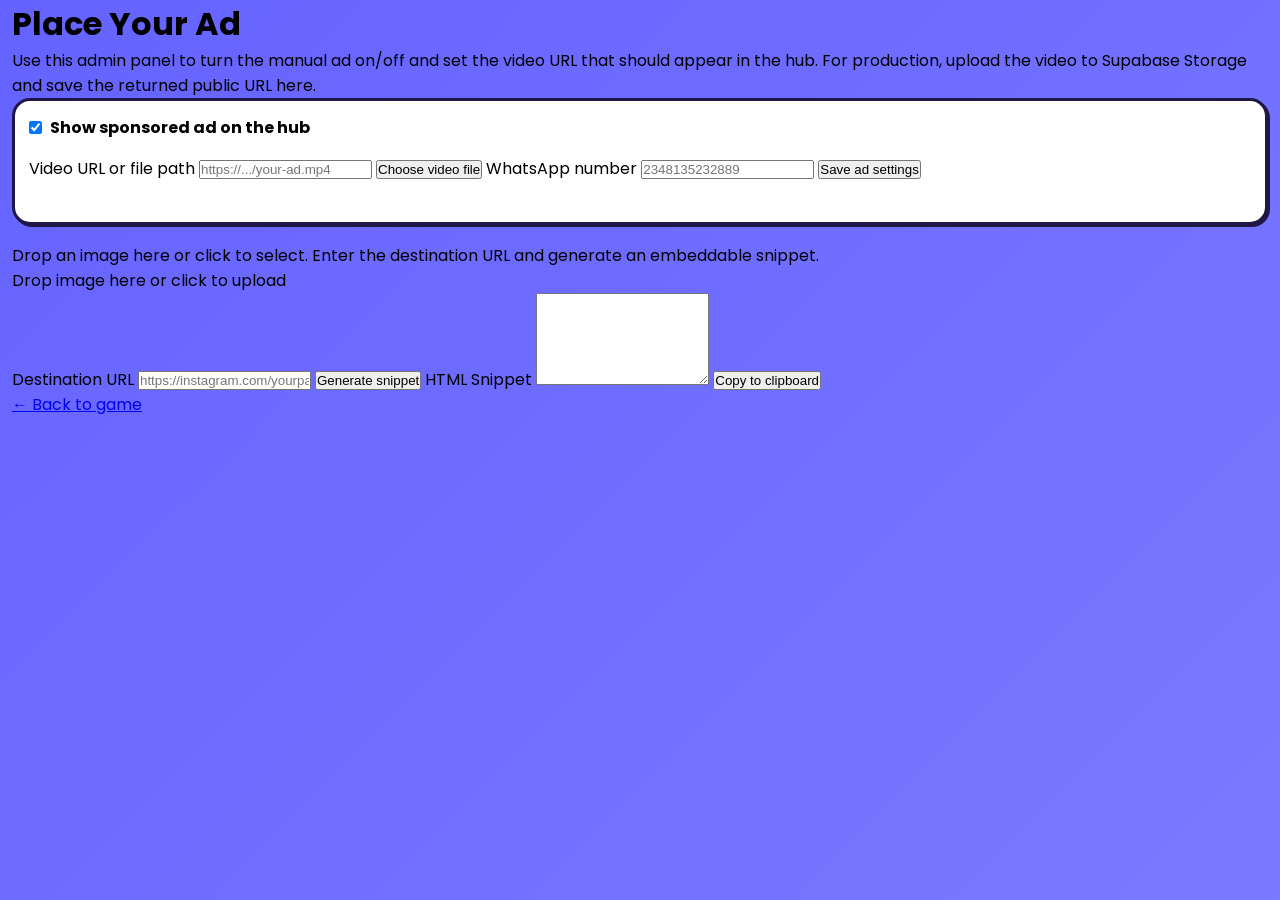
==== commit eb761343: "Update ad upload and production-safe ad handling" ====
--- a/upload.html
+++ b/upload.html
@@ -9,6 +9,27 @@
 <body>
   <div class="upload-wrapper">
     <h1>Place Your Ad</h1>
+    <p class="hint">Use this admin panel to turn the manual ad on/off and set the video URL that should appear in the hub. For production, upload the video to Supabase Storage and save the returned public URL here.</p>
+
+    <section class="admin-ad-panel" style="margin-bottom:18px; padding:14px; border:3px solid #1f1745; border-radius:18px; background:#fff; box-shadow: 2px 2px 0 #1f1745;">
+      <label style="display:flex; align-items:center; gap:8px; font-weight:700; margin-bottom:8px;">
+        <input id="ad-enabled" type="checkbox" checked>
+        Show sponsored ad on the hub
+      </label>
+
+      <label for="ad-video-url">Video URL or file path</label>
+      <input id="ad-video-url" type="text" placeholder="https://.../your-ad.mp4" />
+
+      <input type="file" id="ad-video-file" accept="video/*" style="display:none">
+      <button id="pick-video" type="button" style="margin-top:8px;">Choose video file</button>
+
+      <label for="ad-contact" style="margin-top:10px;">WhatsApp number</label>
+      <input id="ad-contact" type="text" placeholder="2348135232889" />
+
+      <button id="save-ad-settings" type="button" style="margin-top:12px;">Save ad settings</button>
+      <p id="ad-settings-status" class="hint" style="margin-top:8px; min-height:1.2em;"></p>
+    </section>
+
     <p class="hint">Drop an image here or click to select. Enter the destination URL and generate an embeddable snippet.</p>
 
     <div id="drop-area" class="drop-area">
--- a/style.css
+++ b/style.css
@@ -50,11 +50,86 @@
   overflow-x: hidden;
 }
 
-::-webkit-scrollbar { width: 10px; }
-::-webkit-scrollbar-track { background: rgba(101,99,255,0.05); border-radius: 100px; }
-::-webkit-scrollbar-thumb { background: var(--purple); border-radius: 100px; }
+/* 1. Base Setup for the Entire Site / Scrollable Elements */
+::-webkit-scrollbar { 
+  width: 10px;               /* Width of vertical scrollbar */
+  height: 8px;               /* Height of horizontal scrollbar (Crucial for your layout!) */
+}
+
+/* 2. The Background Track Path */
+::-webkit-scrollbar-track { 
+  background: rgba(101, 99, 255, 0.05); 
+  border-radius: 100px; 
+}
+
+/* 3. The Movable Part (The Thumb) */
+::-webkit-scrollbar-thumb { 
+  background: #ffffff;       /* Pure white movable part */
+  border-radius: 100px; 
+  border: 2px solid rgba(101, 99, 255, 0.05); /* Adds a subtle gap look */
+}
+
+/* 4. Optional Hover Effect (Keeps it white but slightly dimmer/brighter) */
+::-webkit-scrollbar-thumb:hover {
+  background: #f0f0f0; 
+}
+
+/* 5. Support for Firefox (Webkit codes above don't work there) */
+* {
+  scrollbar-width: thin;
+  scrollbar-color: #ffffff rgba(101, 99, 255, 0.05);
+}
 
 .hidden-layer { display: none !important; }
+
+.app-navbar {
+  position: fixed;
+  top: 0;
+  left: 0;
+  width: 100vw;
+  min-height: 58px;
+  z-index: 100000;
+  display: flex;
+  align-items: center;
+  justify-content: space-between;
+  gap: 12px;
+  padding: 10px 16px;
+  background: var(--white);
+  border-bottom: 4px solid var(--text-dark);
+  box-shadow: var(--hard-sm);
+}
+
+.app-nav-logo {
+  font-family: var(--font-display);
+  font-size: 1.35rem;
+  font-weight: 900;
+  color: var(--purple-dark);
+  text-decoration: none;
+}
+
+.app-nav-actions {
+  display: flex;
+  align-items: center;
+  gap: 8px;
+}
+
+.app-nav-btn {
+  border: 3px solid var(--text-dark);
+  border-radius: var(--radius-sm);
+  background: var(--purple);
+  color: var(--white);
+  font-family: var(--font-display);
+  font-weight: 900;
+  font-size: 0.82rem;
+  padding: 8px 10px;
+  cursor: pointer;
+  box-shadow: var(--hard-sm);
+}
+
+.app-nav-btn:active {
+  transform: translateY(3px);
+  box-shadow: none;
+}
 
 /* ============================================================
    PRELOADER
@@ -218,6 +293,477 @@
   line-height: 1.5;
 }
 
+.gate-btn-google {
+  background: var(--white);
+  color: var(--text-dark);
+  display: inline-flex;
+  align-items: center;
+  justify-content: center;
+  gap: 10px;
+}
+
+.gate-btn-google:disabled {
+  opacity: 0.55;
+  cursor: not-allowed;
+}
+
+.google-logo {
+  flex-shrink: 0;
+}
+
+.gate-btn-google,
+.auth-google-full {
+  display: inline-flex;
+  align-items: center;
+  justify-content: center;
+  gap: 10px;
+}
+
+.auth-modal-card {
+  text-align: center;
+  max-width: 360px;
+}
+
+.auth-google-full,
+.auth-skip-full {
+  width: 100%;
+  max-width: 100%;
+  margin-top: 10px;
+}
+
+.auth-modal-hint {
+  font-size: 0.78rem;
+  color: var(--text-mid);
+  margin-top: 14px;
+  line-height: 1.45;
+}
+
+.friends-hint {
+  color: rgba(255,255,255,0.9);
+  font-size: 0.88rem;
+  line-height: 1.5;
+  margin-bottom: 16px;
+}
+
+.friends-code-card,
+.friends-add-card {
+  background: var(--white);
+  border: 3px solid var(--text-dark);
+  border-radius: var(--radius-md);
+  padding: 14px 16px;
+  margin-bottom: 14px;
+  box-shadow: var(--hard-sm);
+}
+
+.friends-code-label {
+  display: block;
+  font-family: var(--font-display);
+  font-weight: 800;
+  font-size: 0.85rem;
+  color: var(--text-mid);
+  margin-bottom: 8px;
+}
+
+.friends-code-row {
+  display: flex;
+  gap: 8px;
+  align-items: center;
+}
+
+.friends-code-val {
+  flex: 1;
+  font-size: 1.25rem;
+  font-weight: 900;
+  letter-spacing: 0.12em;
+  color: var(--purple-dark);
+  padding: 8px 0;
+}
+
+.friends-add-card label {
+  font-family: var(--font-display);
+  font-weight: 800;
+  font-size: 0.9rem;
+  display: block;
+  margin-bottom: 8px;
+}
+
+.friends-card-title {
+  margin: 0 0 10px;
+  font-family: var(--font-display);
+  font-size: 1rem;
+  color: var(--text-dark);
+}
+
+.friends-add-card input {
+  flex: 1;
+  padding: 10px 12px;
+  border: 3px solid var(--text-dark);
+  border-radius: var(--radius-sm);
+  font-family: var(--font-main);
+  text-transform: uppercase;
+}
+
+.friends-msg {
+  font-size: 0.82rem;
+  font-weight: 600;
+  margin-top: 8px;
+  min-height: 1.2em;
+}
+
+.friends-msg.ok { color: #1a6b3c; }
+.friends-msg.err { color: #9b1c1c; }
+
+.friends-list-title { margin-top: 8px; }
+
+.friends-list {
+  display: flex;
+  flex-direction: column;
+  gap: 10px;
+}
+
+.friends-content-grid {
+  display: grid;
+  grid-template-columns: minmax(230px, 0.9fr) minmax(320px, 1.35fr);
+  gap: 24px;
+  align-items: start;
+}
+
+.friend-row {
+  display: flex;
+  align-items: center;
+  flex-wrap: wrap;
+  gap: 12px;
+  padding: 12px 14px;
+  background: var(--white);
+  border: 3px solid var(--text-dark);
+  border-radius: var(--radius-md);
+  box-shadow: var(--hard-sm);
+}
+
+.friend-row-emoji { font-size: 1.8rem; }
+.friend-row-emoji,
+.friend-chat-avatar,
+.profile-avatar,
+.waiting-avatar,
+.lp-avatar,
+.rr-avatar,
+.player-badge > span:first-child {
+  overflow: hidden;
+}
+
+.has-profile-pic {
+  display: inline-flex;
+  align-items: center;
+  justify-content: center;
+  background: var(--white);
+}
+
+.has-profile-pic img {
+  width: 100%;
+  height: 100%;
+  object-fit: cover;
+  border-radius: inherit;
+}
+
+.friend-row-emoji.has-profile-pic {
+  width: 42px;
+  height: 42px;
+  border: 3px solid var(--text-dark);
+  border-radius: 50%;
+  font-size: 0;
+}
+.friend-row-info {
+  flex: 1 1 130px;
+  min-width: 0;
+}
+.friend-row-name {
+  font-family: var(--font-display);
+  font-weight: 900;
+  color: var(--text-dark);
+  overflow-wrap: anywhere;
+}
+.friend-row-code {
+  font-size: 0.78rem;
+  color: var(--text-mid);
+  font-weight: 600;
+}
+
+.friend-chat-open-btn {
+  flex: 1 1 92px;
+  padding: 8px 12px;
+}
+
+.friend-remove-btn {
+  flex: 1 1 92px;
+}
+
+.friend-chat-panel {
+  background: rgba(255,255,255,0.16);
+  border-radius: var(--radius-md);
+  padding: 10px;
+  min-width: 0;
+}
+
+#friend-profile-panel,
+#friend-chat-panel {
+  grid-column: 2;
+}
+
+.friend-chat-header {
+  display: flex;
+  align-items: center;
+  gap: 10px;
+  margin-bottom: 8px;
+  color: var(--white);
+}
+
+.friend-chat-avatar {
+  width: 42px;
+  height: 42px;
+  display: inline-flex;
+  align-items: center;
+  justify-content: center;
+  border: 3px solid var(--text-dark);
+  border-radius: 50%;
+  background: var(--white);
+  font-size: 1.5rem;
+}
+
+.friend-chat-name {
+  font-family: var(--font-display);
+  font-size: 1rem;
+  font-weight: 900;
+  line-height: 1.1;
+}
+
+.friend-chat-subtitle {
+  font-size: 0.75rem;
+  font-weight: 700;
+  opacity: 0.85;
+}
+
+.friend-chat-messages {
+  height: 260px;
+}
+
+.friend-chat-line.mine strong {
+  color: var(--purple-dark);
+}
+
+.friend-chat-loading {
+  color: var(--text-mid);
+}
+
+.friend-profile-details {
+  background: rgba(255,255,255,0.95);
+  border: 3px solid var(--text-dark);
+  border-radius: var(--radius-sm);
+  padding: 12px;
+  color: var(--text-dark);
+  font-size: 0.88rem;
+  line-height: 1.5;
+}
+
+.friend-profile-details p {
+  margin: 0 0 8px;
+}
+
+@media (max-width: 720px) {
+  .friends-content-grid {
+    grid-template-columns: 1fr;
+  }
+
+  #friend-profile-panel,
+  #friend-chat-panel {
+    grid-column: auto;
+  }
+}
+
+.friends-guest-note {
+  text-align: center;
+  color: rgba(255,255,255,0.85);
+  padding: 20px;
+}
+
+.friends-empty {
+  text-align: center;
+  color: rgba(255,255,255,0.8);
+  font-size: 0.9rem;
+  padding: 16px;
+}
+
+.gate-config-warning {
+  font-size: 0.8rem;
+  color: #fff3cd;
+  background: rgba(0,0,0,0.2);
+  padding: 10px 12px;
+  border-radius: var(--radius-sm);
+  max-width: 300px;
+  line-height: 1.45;
+}
+
+.gate-config-warning code {
+  font-size: 0.85em;
+  color: #fff;
+}
+
+.hub-schema-banner {
+  width: 100%;
+  margin-bottom: 12px;
+  padding: 12px 14px;
+  background: #fff3cd;
+  border: 3px solid var(--text-dark);
+  border-radius: var(--radius-md);
+  font-size: 0.82rem;
+  font-weight: 600;
+  color: var(--text-dark);
+  line-height: 1.45;
+}
+
+.cloud-save-toast {
+  position: fixed;
+  bottom: 20px;
+  left: 50%;
+  transform: translateX(-50%);
+  z-index: 1000001;
+  padding: 12px 20px;
+  border-radius: 999px;
+  border: 3px solid var(--text-dark);
+  font-family: var(--font-display);
+  font-weight: 800;
+  font-size: 0.9rem;
+  box-shadow: var(--hard-md);
+}
+
+.cloud-save-toast.toast-saving { background: #e8e6ff; color: var(--purple-dark); }
+.cloud-save-toast.toast-saved   { background: #d4f8e8; color: #1a6b3c; }
+.cloud-save-toast.toast-error   { background: #ffe0e0; color: #9b1c1c; }
+
+.ranked-live-status {
+  font-family: var(--font-display);
+  font-size: 0.88rem;
+  font-weight: 700;
+  color: rgba(255,255,255,0.9);
+  text-align: center;
+  margin-bottom: 12px;
+}
+
+.ranked-lobby-wide { max-width: 560px; }
+
+.ranked-lobby-grid {
+  display: grid;
+  grid-template-columns: 1fr 1fr;
+  gap: 14px;
+  width: 100%;
+}
+
+@media (max-width: 520px) {
+  .ranked-lobby-grid { grid-template-columns: 1fr; }
+}
+
+.lobby-col-title {
+  font-family: var(--font-display);
+  font-size: 0.9rem;
+  font-weight: 900;
+  color: var(--white);
+  margin-bottom: 8px;
+}
+
+.chat-messages {
+  height: 200px;
+  overflow-y: auto;
+  background: rgba(255,255,255,0.95);
+  border: 3px solid var(--text-dark);
+  border-radius: var(--radius-sm);
+  padding: 10px;
+  margin-bottom: 8px;
+  font-size: 0.82rem;
+  line-height: 1.45;
+}
+
+.chat-messages-compact { height: 120px; }
+
+.chat-line {
+  display: flex;
+  justify-content: flex-start;
+  margin-bottom: 8px;
+  word-break: break-word;
+}
+
+.chat-line.mine {
+  justify-content: flex-end;
+}
+
+.chat-line-bubble {
+  max-width: min(82%, 340px);
+  padding: 8px 10px;
+  border: 2px solid rgba(45, 35, 70, 0.18);
+  border-radius: 8px 8px 8px 2px;
+  background: rgba(255,255,255,0.92);
+  color: var(--text-dark);
+}
+
+.chat-line.mine .chat-line-bubble {
+  border-color: rgba(111, 73, 208, 0.38);
+  border-radius: 8px 8px 2px 8px;
+  background: rgba(239, 232, 255, 0.96);
+}
+
+.chat-line-meta {
+  display: block;
+  margin-bottom: 2px;
+}
+
+.chat-line .chat-time { color: var(--text-mid); font-size: 0.75rem; }
+
+.chat-form {
+  display: flex;
+  gap: 8px;
+}
+
+.chat-form input {
+  flex: 1;
+  min-width: 0;
+  padding: 10px 12px;
+  border: 3px solid var(--text-dark);
+  border-radius: var(--radius-sm);
+  font-family: var(--font-main);
+}
+
+.chat-send-btn {
+  padding: 10px 14px;
+  border: 3px solid var(--text-dark);
+  border-radius: var(--radius-sm);
+  background: var(--purple);
+  color: var(--white);
+  font-family: var(--font-display);
+  font-weight: 800;
+  cursor: pointer;
+}
+
+.ranked-game-chat {
+  width: 100%;
+  max-width: 280px;
+  padding: 8px;
+  background: rgba(255,255,255,0.12);
+  border-radius: var(--radius-md);
+}
+
+.hub-signout-btn {
+  padding: 8px 12px;
+  border: 3px solid var(--text-dark);
+  border-radius: var(--radius-sm);
+  background: rgba(255,255,255,0.9);
+  font-family: var(--font-display);
+  font-weight: 800;
+  font-size: 0.75rem;
+  cursor: pointer;
+  box-shadow: var(--hard-sm);
+  color: var(--text-dark);
+}
+
+.ranked-lock-google { width: 100%; margin-bottom: 10px; }
+
 /* ============================================================
    GAMES HUB
 ============================================================ */
@@ -227,13 +773,57 @@
   background: linear-gradient(160deg, var(--purple), var(--purple-light) 45%, #8b89ff);
   overflow-y: auto;
   z-index: 1000;
-  padding: 16px 14px 40px;
-}
+  padding: 76px 14px 40px;
+}
+
+@media (min-width: 901px) {
+  #games-hub-screen {
+    padding: 96px 24px 56px;
+    background:
+      radial-gradient(circle at top, rgba(255,255,255,0.18), transparent 28%),
+      linear-gradient(140deg, #2b1f68 0%, #5b59ff 48%, #8f8cff 100%);
+  }
+
+  .hub-inner {
+    width: 100%;
+    max-width: 1600px;
+  }
+
+  .hub-top {
+    margin-bottom: 18px;
+  }
+
+  .hub-section {
+    background: rgba(255,255,255,0.12);
+    border: 3px solid rgba(255,255,255,0.22);
+    border-radius: 24px;
+    padding: 14px;
+    box-shadow: var(--hard-md);
+    backdrop-filter: blur(6px);
+  }
+
+  .hub-section:first-of-type {
+    background: linear-gradient(160deg, rgba(255,255,255,0.18), rgba(255,247,196,0.12));
+    border-color: rgba(255, 236, 146, 0.8);
+  }
+
+  .hub-section:last-of-type {
+    background: linear-gradient(160deg, rgba(18, 14, 50, 0.18), rgba(255,255,255,0.10));
+    border-color: rgba(199, 194, 255, 0.75);
+  }
+}
+
 
 .hub-inner {
   width: 100%;
   max-width: 520px;
   margin: 0 auto;
+}
+
+@media (min-width: 901px) {
+  .hub-inner {
+    max-width: 1600px;
+  }
 }
 
 .hub-top {
@@ -265,7 +855,8 @@
   gap: 8px;
 }
 
-.hub-streak-pill {
+.hub-streak-pill,
+.hub-friends-online-pill {
   background: var(--white);
   border: 3px solid var(--text-dark);
   border-radius: 999px;
@@ -365,17 +956,88 @@
 }
 
 .hub-featured-row {
+  padding: 10px 3px;
   display: flex;
   gap: 10px;
   overflow-x: auto;
   padding-bottom: 6px;
   scrollbar-width: thin;
+  
 }
 
 .hub-games-grid {
-  display: grid;
-  grid-template-columns: repeat(2, 1fr);
+  display: flex;
+  flex-direction: column;
   gap: 12px;
+  max-height: 56vh;
+  min-height: 0;
+  overflow-y: auto;
+  overflow-x: hidden;
+  padding-bottom: 8px;
+  -webkit-overflow-scrolling: touch;
+}
+
+@media (max-width: 900px) {
+  .hub-games-grid {
+    display: flex;
+    flex-direction: column;
+    max-height: calc(100dvh - 220px);
+    gap: 14px;
+  }
+
+  .hub-games-grid .hub-game-tile {
+    min-height: 500px;
+    padding: 16px 12px;
+  }
+
+  .manual-ad-box,
+  .hub-ad-box {
+    min-height: 500px;
+    height: 500px;
+    box-sizing: border-box;
+  }
+}
+
+@media (min-width: 901px) {
+  .hub-featured-row {
+    display: grid;
+    grid-template-columns: repeat(4, minmax(0, 1fr));
+    overflow-x: visible;
+    gap: 14px;
+  }
+
+  .hub-featured-row .hub-game-tile {
+    min-height: 148px;
+  }
+
+  .hub-games-grid {
+    display: grid;
+    grid-template-columns: repeat(4, minmax(0, 1fr));
+    gap: 14px;
+    max-height: none;
+    overflow: visible;
+    padding-bottom: 8px;
+  }
+
+  .hub-games-grid .hub-game-tile {
+    min-height: 500px;
+  }
+
+  .hub-ad-slot {
+    display: grid;
+    grid-template-columns: 1fr;
+    gap: 14px;
+  }
+
+  .hub-ad-slot .manual-ad-box,
+  .hub-ad-slot .hub-ad-box {
+    width: 100%;
+    max-width: 100%;
+    min-height: 500px;
+    height: 500px;
+    margin: 0;
+    box-sizing: border-box;
+  }
 }
 
 .hub-game-tile {
@@ -415,6 +1077,27 @@
 .hub-game-tile.soon-tile .hub-tile-progress { color: #3d3a6b; }
 
 .hub-tile-emoji { font-size: 2.4rem; line-height: 1; }
+
+.hub-tile-cover {
+  width: 100%;
+  height: 100%;
+  object-fit: cover;
+  object-position: center;
+  display: block;
+  border-radius: 10px;
+}
+
+.hub-game-tile.matchbox-cover-tile {
+  padding: 0;
+  overflow: hidden;
+  justify-content: center;
+}
+
+.hub-game-tile.matchbox-cover-tile .hub-tile-badge,
+.hub-game-tile.matchbox-cover-tile .hub-tile-title,
+.hub-game-tile.matchbox-cover-tile .hub-tile-progress {
+  display: none;
+}
 
 .hub-tile-title {
   font-size: 0.82rem;
@@ -669,7 +1352,7 @@
   width: 100%;
   max-width: 440px;
   min-height: 100vh;
-  padding: 30px 0 60px;
+  padding: 90px 12px 60px;
   display: flex;
   flex-direction: column;
   align-items: center;
@@ -728,7 +1411,7 @@
   width: 100%;
   max-width: 440px;
   min-height: 100vh;
-  padding: 30px 0 60px;
+  padding: 90px 12px 60px;
   display: flex;
   flex-direction: column;
   align-items: center;
@@ -946,6 +1629,10 @@
   box-shadow: var(--hard-lg);
 }
 
+.mobile-feed-hero {
+  display: none;
+}
+
 .stats-container {
   display: flex;
   justify-content: space-between;
@@ -1030,11 +1717,111 @@
   75%       { transform: translateX(10px); }
 }
 
+@media (max-width: 900px) {
+  body { padding-bottom: 92px; }
+  #game-screen { padding-bottom: 18px; }
+  .mobile-feed-hero { display: block; width: 100%; max-width: 420px; margin: 10px auto 0; }
+  .mobile-feed-card {
+    background: rgba(255,255,255,0.96);
+    border: 4px solid var(--text-dark);
+    border-radius: 24px;
+    box-shadow: var(--hard-lg);
+    padding: 14px;
+    display: flex;
+    flex-direction: column;
+    gap: 12px;
+  }
+  .mobile-feed-header-row { display: flex; justify-content: space-between; align-items: flex-start; gap: 10px; }
+  .mobile-pill { text-transform: uppercase; letter-spacing: 0.12em; font-size: 0.68rem; font-weight: 800; color: var(--purple-dark); }
+  .mobile-feed-header-row h2 { font-family: var(--font-display); font-size: 1.05rem; color: var(--text-dark); }
+  .mobile-live-dot { font-size: 0.78rem; font-weight: 800; color: #0b8a45; background: #e9fff4; border: 2px solid #1d7c49; border-radius: 999px; padding: 6px 8px; }
+  .mobile-canvas-shell { position: relative; border-radius: 18px; overflow: hidden; border: 3px solid var(--text-dark); background: linear-gradient(160deg, #1b1447, #5c59ff 55%, #1f1c42); min-height: 180px; }
+  .mobile-canvas-shell canvas { width: 100%; height: 100%; display: block; min-height: 180px; }
+  .mobile-grow-badge { position: absolute; top: 10px; left: 10px; background: rgba(255,255,255,0.95); border: 2px solid var(--text-dark); border-radius: 999px; padding: 6px 8px; font-size: 0.72rem; font-weight: 800; color: var(--purple-dark); box-shadow: var(--hard-sm); }
+  .mobile-control-overlay { position: absolute; inset: 0; display: flex; align-items: flex-end; justify-content: space-between; padding: 10px; pointer-events: none; }
+  .control-btn { pointer-events: auto; width: 42px; height: 42px; border: 3px solid var(--text-dark); border-radius: 12px; background: rgba(255,255,255,0.92); color: var(--text-dark); font-size: 1rem; font-weight: 900; box-shadow: var(--hard-sm); }
+  .control-up { margin: 0 auto; }
+  .mobile-feed-caption { display: flex; flex-direction: column; gap: 2px; }
+  .mobile-feed-caption span { font-size: 0.75rem; text-transform: uppercase; letter-spacing: 0.08em; color: var(--purple-dark); font-weight: 800; }
+  .mobile-feed-caption strong { font-size: 0.92rem; color: var(--text-dark); line-height: 1.35; }
+  .wrapper, .how-to-play { display: none; }
+}
+
 @media (max-width: 420px) {
   .cards { gap: 6px; }
   .card .front-view span { font-size: 32px; }
   .wrapper { padding: 14px; }
   .stats-container { padding: 8px; }
+}
+
+.mobile-bottom-dock {
+  display: flex;
+}
+
+@media (min-width: 901px) {
+  .mobile-bottom-dock { display: none; }
+}
+
+@media (max-width: 900px) {
+  .mobile-bottom-dock {
+    display: flex;
+    align-items: center;
+    justify-content: space-between;
+    gap: 8px;
+    position: fixed;
+    left: 10px;
+    right: 10px;
+    bottom: 10px;
+    z-index: 200000;
+    padding: 8px;
+    border: 3px solid var(--text-dark);
+    border-radius: 18px;
+    background: rgba(255,255,255,0.96);
+    box-shadow: var(--hard-md);
+    backdrop-filter: blur(10px);
+  }
+  .dock-chip {
+    flex: 1;
+    min-width: 0;
+    border: 2px solid var(--text-dark);
+    border-radius: 14px;
+    background: #f2f1ff;
+    color: var(--text-dark);
+    display: inline-flex;
+    align-items: center;
+    justify-content: center;
+    min-height: 44px;
+    font-size: 1rem;
+    font-weight: 900;
+    box-shadow: var(--hard-sm);
+    transition: transform 120ms ease, box-shadow 120ms ease, filter 120ms ease;
+    touch-action: manipulation;
+    will-change: transform;
+  }
+
+  .dock-chip:active {
+    transform: translateY(2px) scale(0.97);
+    box-shadow: 0 2px 0 var(--text-dark);
+    filter: brightness(0.98);
+  }
+
+  .dock-chip:focus-visible {
+    outline: 3px solid #5a3ce8;
+    outline-offset: 2px;
+  }
+  .dock-logo {
+    flex: 0 0 44px;
+    background: linear-gradient(145deg, #8a84ff, #6563ff);
+    color: var(--white);
+    font-family: var(--font-display);
+    font-size: 1rem;
+  }
+  .dock-create {
+    flex: 0 0 54px;
+    background: linear-gradient(145deg, #7d63ff, #5a3ce8);
+    color: var(--white);
+    font-size: 1.2rem;
+  }
 }
 
 /* ============================================================
@@ -1111,7 +1898,7 @@
   background: linear-gradient(135deg, var(--purple), var(--purple-light));
   z-index: 5000;
   overflow-y: auto;
-  padding: 0 12px 60px;
+  padding: 64px 12px 60px;
   display: flex;
   flex-direction: column;
   align-items: center;
@@ -1155,6 +1942,83 @@
   font-size: 4rem;
   margin-bottom: 10px;
   animation: pulse 2s infinite ease-in-out;
+}
+
+.profile-avatar.has-profile-pic {
+  width: 104px;
+  height: 104px;
+  margin: 0 auto 10px;
+  border: 4px solid var(--text-dark);
+  border-radius: 50%;
+  animation: none;
+  font-size: 0;
+}
+
+.profile-email-row {
+  font-size: 0.82rem;
+  font-weight: 700;
+  color: var(--text-mid);
+  overflow-wrap: anywhere;
+  margin-bottom: 6px;
+}
+
+.profile-settings-card {
+  background: var(--white);
+  border: 3px solid var(--text-dark);
+  border-radius: var(--radius-md);
+  padding: 14px;
+  box-shadow: var(--hard-sm);
+}
+
+.profile-field-label {
+  display: block;
+  font-family: var(--font-display);
+  font-weight: 800;
+  margin-bottom: 8px;
+  color: var(--text-dark);
+}
+
+.profile-photo-actions,
+.profile-input-row {
+  display: flex;
+  flex-wrap: wrap;
+  gap: 8px;
+  align-items: center;
+}
+
+.profile-photo-btn {
+  position: relative;
+  overflow: hidden;
+}
+
+.profile-photo-btn input {
+  position: absolute;
+  inset: 0;
+  opacity: 0;
+  cursor: pointer;
+}
+
+.profile-input-row input {
+  flex: 1 1 180px;
+  min-width: 0;
+  padding: 10px 12px;
+  border: 3px solid var(--text-dark);
+  border-radius: var(--radius-sm);
+}
+
+.profile-toggle-row {
+  display: flex;
+  gap: 10px;
+  align-items: center;
+  margin-top: 12px;
+  font-weight: 800;
+  color: var(--text-dark);
+}
+
+.profile-toggle-row input {
+  width: 18px;
+  height: 18px;
+  flex: 0 0 auto;
 }
 
 .profile-name {
@@ -1778,6 +2642,47 @@
   box-shadow: var(--hard-sm);
 }
 
+.profile-friends-badge {
+  font-family: var(--font-display);
+  font-size: 0.95rem;
+  font-weight: 900;
+  color: var(--purple-dark);
+  background: var(--purple-faint);
+  border: 3px solid var(--text-dark);
+  border-radius: 100px;
+  padding: 6px 16px;
+  display: inline-block;
+  margin-top: 10px;
+  box-shadow: var(--hard-sm);
+}
+
+.profile-signout-btn {
+  display: block;
+  margin: 16px auto 0;
+  border: 3px solid var(--text-dark);
+  border-radius: var(--radius-sm);
+  background: #fffbe6;
+  color: var(--text-dark);
+  font-family: var(--font-display);
+  font-weight: 900;
+  font-size: 0.95rem;
+  padding: 10px 18px;
+  cursor: pointer;
+  box-shadow: var(--hard-sm);
+}
+
+.profile-signout-btn:active {
+  transform: translateY(3px);
+  box-shadow: none;
+}
+
+.chat-streak-pill {
+  background: rgba(255,255,255,0.14);
+  border: 2px solid rgba(255,255,255,0.24);
+  border-radius: 999px;
+  padding: 6px 12px;
+}
+
 .stats-table-header {
   display: flex;
   gap: 10px;
@@ -1805,7 +2710,7 @@
   width: 100%;
   max-width: 440px;
   min-height: 100vh;
-  padding: 30px 0 60px;
+  padding: 90px 12px 60px;
   display: flex;
   flex-direction: column;
   align-items: center;
@@ -1896,7 +2801,7 @@
   display: flex;
   flex-direction: column;
   align-items: center;
-  padding: 0 12px;
+  padding: 90px 12px 60px;
 }
 
 #ranked-waiting-screen {
@@ -1956,6 +2861,54 @@
   flex-direction: column;
   gap: 10px;
   margin-bottom: 20px;
+}
+
+.vote-settings-card {
+  width: 100%;
+  background: var(--white);
+  border: 4px solid var(--text-dark);
+  border-radius: var(--radius-md);
+  padding: 14px;
+  margin-bottom: 18px;
+  box-shadow: var(--hard-sm);
+}
+
+.vote-slider-row {
+  display: grid;
+  grid-template-columns: 130px 1fr;
+  gap: 12px;
+  align-items: center;
+  font-family: var(--font-display);
+  font-weight: 900;
+  color: var(--text-dark);
+  margin-bottom: 12px;
+}
+
+.vote-slider-row:last-child {
+  margin-bottom: 0;
+}
+
+.vote-slider-row input {
+  width: 100%;
+  accent-color: var(--purple);
+}
+
+.vote-settings-summary {
+  color: var(--white);
+  font-weight: 900;
+  text-align: center;
+  font-size: 0.9rem;
+}
+
+.player-badge .has-profile-pic,
+.waiting-avatar.has-profile-pic,
+.lp-avatar.has-profile-pic,
+.rr-avatar.has-profile-pic {
+  width: 32px;
+  height: 32px;
+  border: 2px solid var(--text-dark);
+  border-radius: 50%;
+  font-size: 0;
 }
 
 .vote-bar-row {
@@ -2395,3 +3348,108 @@
 .lb-name   { flex: 2; font-weight: 900; color: var(--text-dark); font-size: 0.9rem; }
 .lb-flips  { flex: 1; font-size: 0.85rem; font-weight: 700; color: var(--text-mid); text-align: center; }
 .lb-time   { flex: 1; font-size: 0.85rem; font-weight: 700; color: var(--purple-dark); text-align: right; }
+
+.rr-friend-btn {
+  font-size: 0.75rem;
+  padding: 4px 10px;
+  border-radius: var(--radius-sm);
+  border: 2px solid var(--text-dark);
+  background: var(--purple);
+  color: var(--white);
+  font-family: var(--font-display);
+  font-weight: 900;
+  cursor: pointer;
+  box-shadow: 2px 2px 0 var(--text-dark);
+  margin-left: 8px;
+  transition: transform 0.05s, box-shadow 0.05s;
+}
+
+.rr-friend-btn:active {
+  transform: translateY(2px) translateX(2px);
+  box-shadow: none;
+}
+
+.rr-friend-btn:disabled {
+  opacity: 0.6;
+  cursor: not-allowed;
+  transform: none;
+  box-shadow: 2px 2px 0 var(--text-dark);
+}
+
+.rr-friend-status {
+  font-family: var(--font-display);
+  font-size: 0.75rem;
+  font-weight: 900;
+  color: var(--purple);
+  margin-left: 8px;
+  background: var(--purple-faint);
+  border: 2px solid var(--purple-light);
+  border-radius: var(--radius-sm);
+  padding: 3px 8px;
+}
+
+.hub-ad-box {
+  grid-column: span 2;
+  width: auto !important;
+  max-width: 100% !important;
+  margin: 0 !important;
+}
+
+.hub-friends-online-pill {
+  cursor: pointer;
+  transition: transform 0.08s, box-shadow 0.08s;
+}
+
+.hub-friends-online-pill:active {
+  transform: translateY(3px);
+  box-shadow: none;
+}
+
+.app-nav-btn {
+  position: relative;
+}
+
+.nav-badge {
+  position: absolute;
+  top: -6px;
+  right: -6px;
+  background: #e53e3e;
+  color: var(--white);
+  font-size: 0.7rem;
+  font-weight: 900;
+  width: 18px;
+  height: 18px;
+  border-radius: 50%;
+  display: flex;
+  align-items: center;
+  justify-content: center;
+  border: 2px solid var(--white);
+  box-shadow: 0 2px 4px rgba(0,0,0,0.2);
+  z-index: 10;
+}
+
+.profile-bio-input {
+  width: 100%;
+  padding: 10px;
+  border-radius: var(--radius-sm);
+  border: 3px solid var(--text-dark);
+  font-family: var(--font-body);
+  font-size: 0.9rem;
+  resize: vertical;
+  margin-top: 4px;
+  box-sizing: border-box;
+  background: var(--white);
+  color: var(--text-dark);
+}
+
+.profile-bio-display {
+  font-family: var(--font-body);
+  font-size: 0.92rem;
+  color: rgba(255,255,255,0.9);
+  margin-top: 10px;
+  font-style: italic;
+  max-width: 320px;
+  line-height: 1.4;
+  text-align: center;
+  white-space: pre-wrap;
+}
